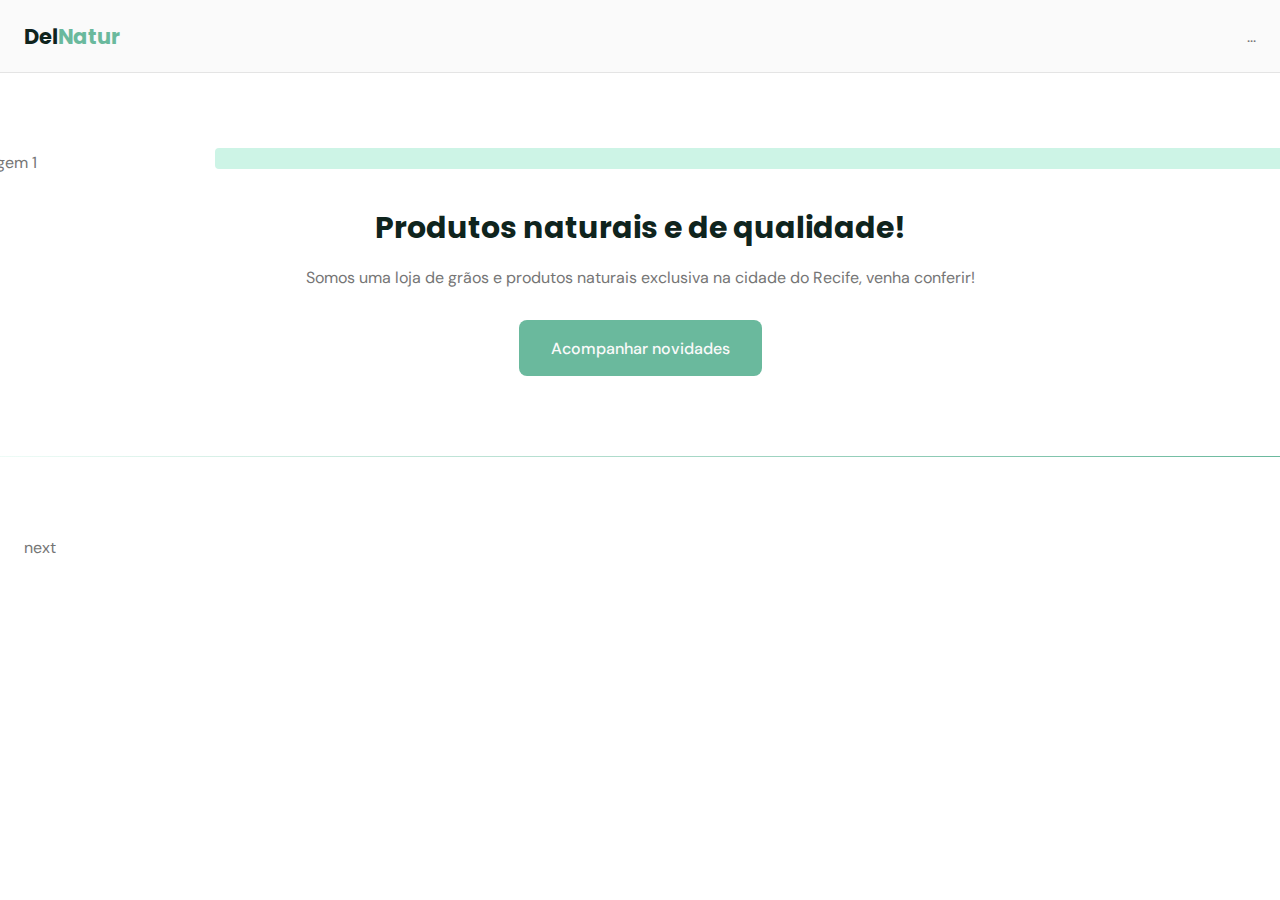
==== index.html @ 69152bc5 "Start" ====
<!DOCTYPE html>
<html lang="en">
  <head>
    <!-- CSS E FONTES -->
    <link rel="stylesheet" href="style.css" />
    <link rel="preconnect" href="https://fonts.googleapis.com" />
    <link rel="preconnect" href="https://fonts.gstatic.com" crossorigin />
    <link
      href="https://fonts.googleapis.com/css2?family=DM+Sans:wght@400;500;700&family=Poppins:wght@400;500;700&display=swap"
      rel="stylesheet"
    />
    <!-- PAGE INFO -->
    <meta charset="UTF-8" />
    <meta http-equiv="X-UA-Compatible" content="IE=edge" />
    <meta name="viewport" content="width=device-width, initial-scale=1.0" />
    <title>DelNatur</title>
  </head>
  <body>
    <header id="header">
      <nav class="container">
        <a class="logo" href="#">Del<span>Natur</span></a>
        <div class="menu">...</div>
      </nav>
    </header>
    <main>
      <section class="section" id="home">
        <div class="container grid">
          <div class="image">
            <img
              src="https://images.unsplash.com/photo-1580618672591-eb180b1a973f?ixlib=rb-1.2.1&ixid=MnwxMjA3fDB8MHxwaG90by1wYWdlfHx8fGVufDB8fHx8&auto=format&fit=crop&w=1169&q=80"
              alt="imagem 1"
            />
          </div>
          <div class="text">
            <h1>Produtos naturais e de qualidade!</h1>
            <p>
              Somos uma loja de grãos e produtos naturais exclusiva na cidade do
              Recife, venha conferir!
            </p>
            <a class="button" href="#">Acompanhar novidades</a>
          </div>
        </div>
      </section>
      <div class="divider-1"></div>
      <section class="section">
        <div class="container">next</div>
      </section>
    </main>
    <footer></footer>
  </body>
</html>
---- style.css ----
/* RESET */
* {
  margin: 0;
  padding: 0;
  box-sizing: border-box;
}
a {
  text-decoration: none;
}
img {
  width: 100%;
  height: auto;
}

/* VARIABLES */
/* root é o elemento pai */
:root {
  --header-height: 4.5rem;
  --hue: 159;
  /* HSL color mode */
  --base-color: hsl(var(--hue) 36% 57%);
  --base-color-second: hsl(var(--hue) 65% 88%);
  /* alt p quando passar o mouse em cima mudar de coloração */
  --base-color-alt: hsl(var(--hue) 57% 53%);
  --title-color: hsl(var(--hue) 41% 10%);
  --text-color: hsl(0 0% 46%);
  --text-color-light: hsl(0 0% 98%);
  --body-color: hsl(0 0% 98%);
}

/* BASE */
body {
  font: 400 1rem 'DM sans', sans-serif;
  background-color: (var(--body-color));
  color: var(--text-color);
  -webkit-font-smoothing: antialiased;
}
h1 {
  font: 700 1.875rem 'Poppins', sans-serif;
  color: var(--title-color);
  -webkit-font-smoothing: antialiased;
}
.button {
  background-color: var(--base-color);
  color: var(--text-color-light);
  height: 3.5rem;
  display: inline-flex;
  align-items: center;
  padding: 0 2rem;
  border-radius: 0.5rem;
  font: 500 1rem 'DM sans', sans-serif;
  transition: background 0.5s;
}
/* propriedade de passar o mouse */
.button:hover {
  background: var(--base-color-alt);
}
.divider-1 {
  height: 1px;
  background: linear-gradient(
    270deg,
    hsla(var(--hue), 36%, 57%, 1) 0%,
    hsla(var(--hue), 65%, 88%, 0.34) 100%
  );
}

/* LAYOUT */
.container {
  /* 1.5 rem se refere a 24px */
  margin-left: 1.5rem;
  margin-right: 1.5rem;
}
.section {
  padding: 5rem 0;
}
.grid {
  display: grid;
  gap: 2rem;
}
#header {
  border-bottom: 1px solid #e4e4e4;
  margin-bottom: 2rem;
  display: flex;
  width: 100%;
  position: fixed;
  z-index: 100;
  background-color: var(--body-color);
  top: 0;
  left: 0;
}
#header nav {
  height: var(--header-height);
  display: flex;
  width: 100%;
  align-items: center;
  justify-content: space-between;
}
.logo {
  font: 700 1.31rem 'Poppins', sans-serif;
  color: var(--title-color);
}
.logo span {
  color: var(--base-color);
}
main {
  /* mesma altura do nav para ficar identico o espaçamento inicial */
  margin-top: var(--header-height);
}

/* HOME */
#home {
  overflow: hidden;
}
#home .container {
  margin: 0;
}
#home .image {
  position: relative;
}
/* elemento fantasma */
#home .image::before {
  content: '';
  height: 100%;
  width: 100%;
  background: var(--base-color-second);
  position: absolute;
  top: -16.8%;
  left: 16.8%;
  /* varia de -1 a 1, para escondrr ou mostrar o elemento */
  z-index: 0;
}
#home .image img {
  position: relative;
  right: 2.93rem;
}
#home .image img,
#home .image::before {
  border-radius: 0.25rem;
}
#home .text {
  margin-left: 1.5rem;
  margin-right: 1.5rem;
  text-align: center;
}
#home .text p {
  margin-bottom: 2rem;
}
#home .text h1 {
  margin-bottom: 1rem;
}
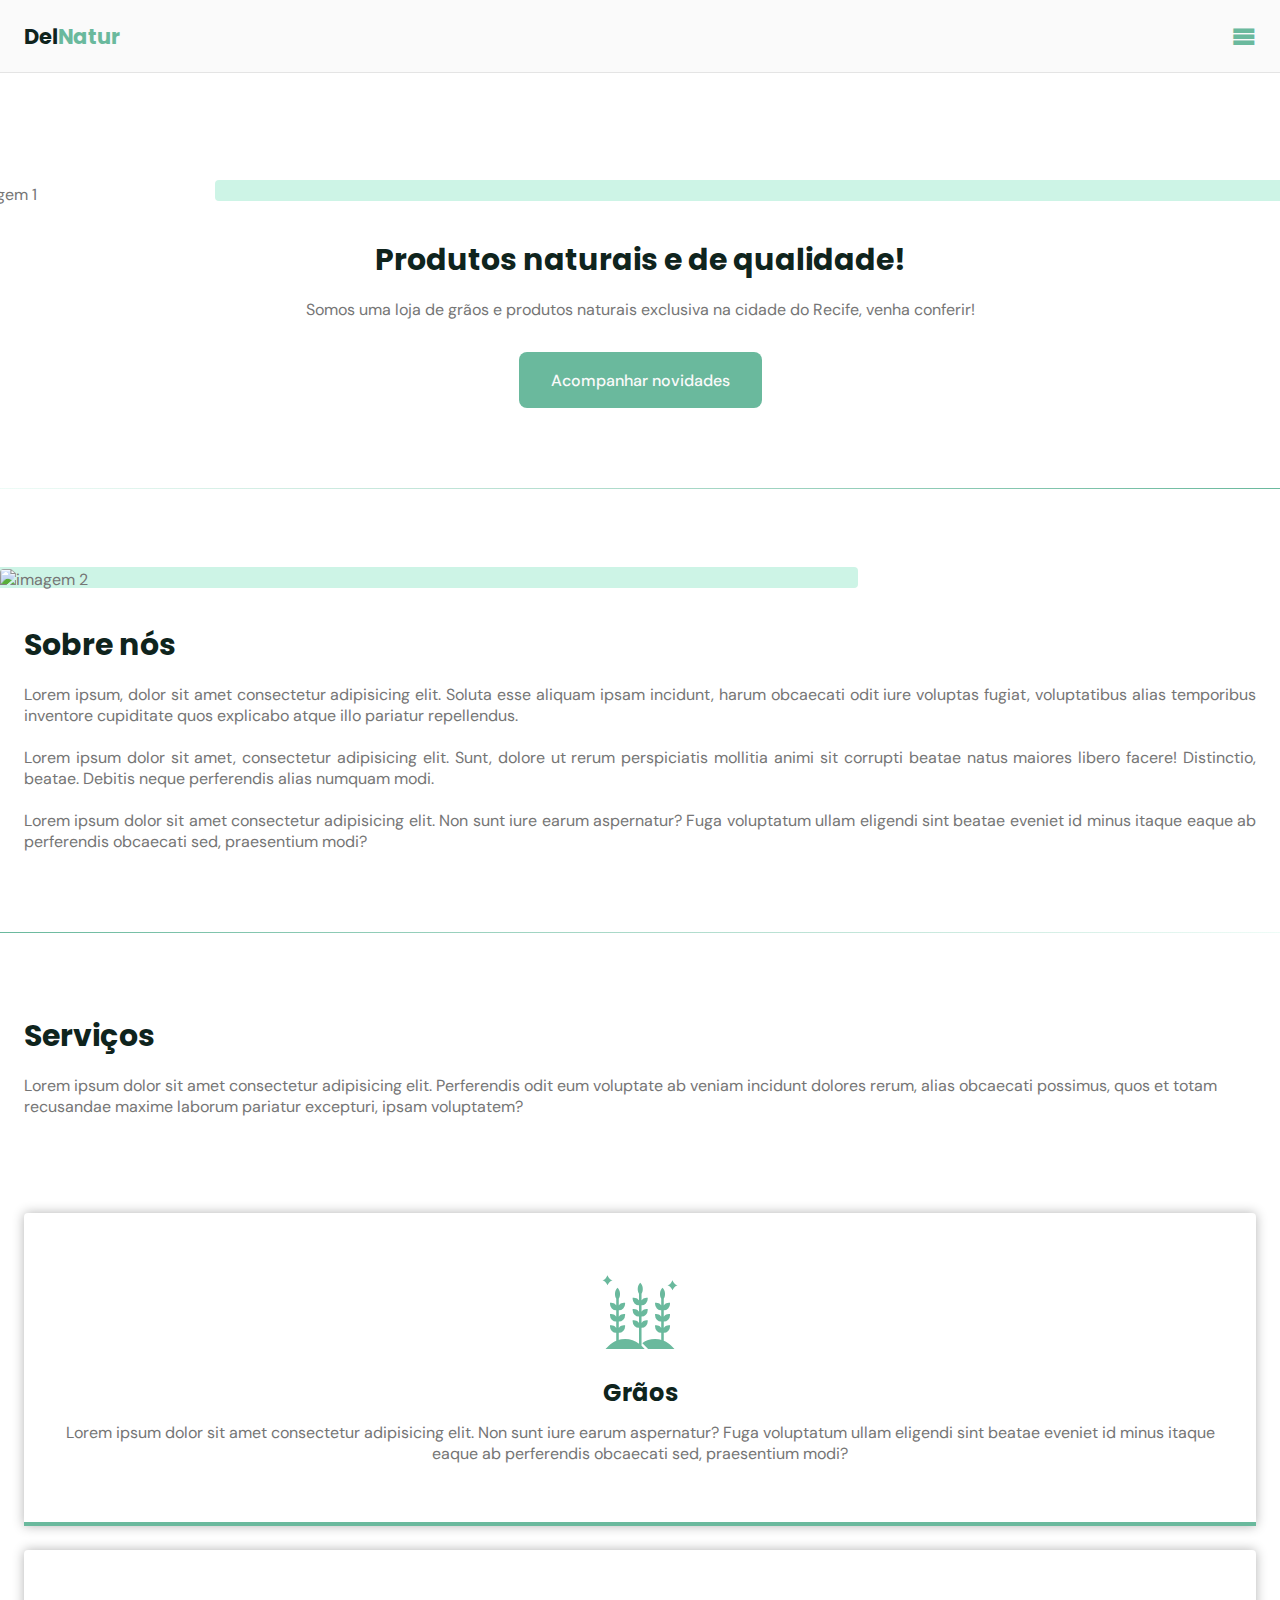
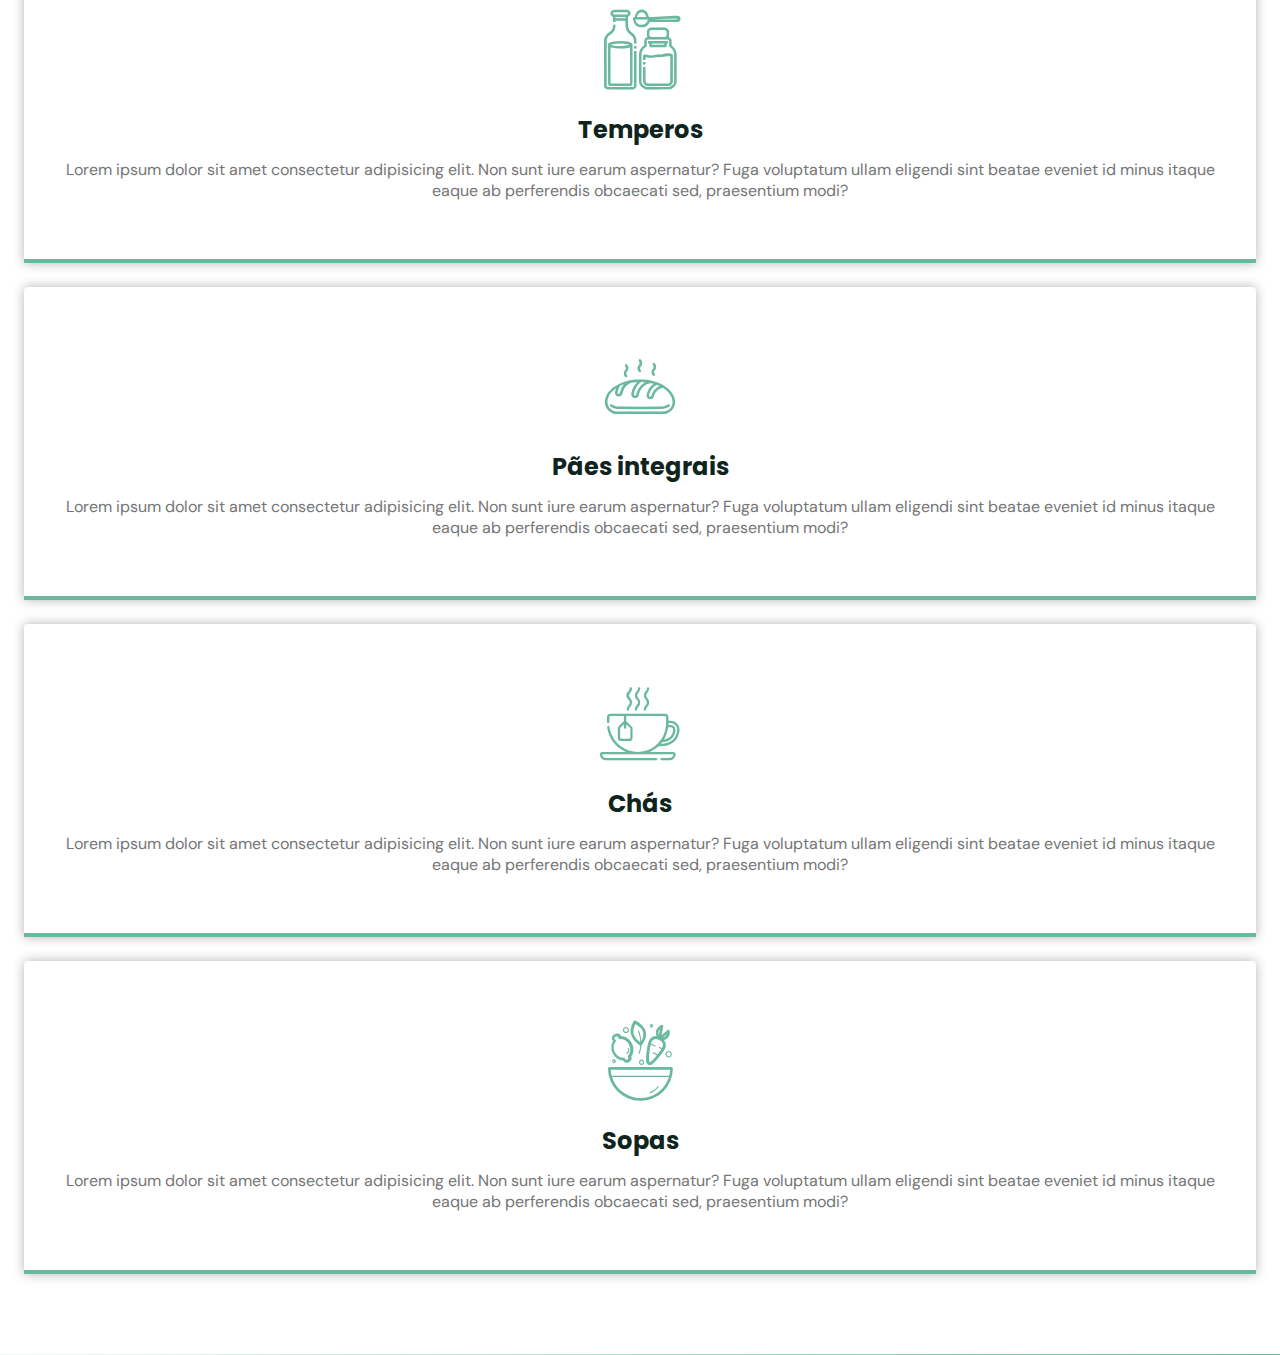
==== commit d37f1c68: "Definições do menu e design dos blocos" ====
--- a/index.html
+++ b/index.html
@@ -3,6 +3,9 @@
   <head>
     <!-- CSS E FONTES -->
     <link rel="stylesheet" href="style.css" />
+    <link rel="stylesheet" href="assets/fonts/style.css" />
+    <link rel="stylesheet" href="assets/icons/style.css" />
+
     <link rel="preconnect" href="https://fonts.googleapis.com" />
     <link rel="preconnect" href="https://fonts.gstatic.com" crossorigin />
     <link
@@ -19,7 +22,17 @@
     <header id="header">
       <nav class="container">
         <a class="logo" href="#">Del<span>Natur</span></a>
-        <div class="menu">...</div>
+        <div class="menu">
+          <ul class="grid">
+            <li><a class="title" href="#home">Início</a></li>
+            <li><a class="title" href="#about">Sobre</a></li>
+            <li><a class="title" href="#services">Serviços</a></li>
+            <li><a class="title" href="#testimonials">Depoimentos</a></li>
+            <li><a class="title" href="#contact">Contato</a></li>
+          </ul>
+        </div>
+        <div class="toggle icon-menu"></div>
+        <div class="toggle icon-close"></div>
       </nav>
     </header>
     <main>
@@ -27,12 +40,12 @@
         <div class="container grid">
           <div class="image">
             <img
-              src="https://images.unsplash.com/photo-1580618672591-eb180b1a973f?ixlib=rb-1.2.1&ixid=MnwxMjA3fDB8MHxwaG90by1wYWdlfHx8fGVufDB8fHx8&auto=format&fit=crop&w=1169&q=80"
+              src="https://images.unsplash.com/photo-1574586595103-6775e147e412?ixlib=rb-1.2.1&ixid=MnwxMjA3fDB8MHxwaG90by1wYWdlfHx8fGVufDB8fHx8&auto=format&fit=crop&w=1025&q=80"
               alt="imagem 1"
             />
           </div>
           <div class="text">
-            <h1>Produtos naturais e de qualidade!</h1>
+            <h2 class="title">Produtos naturais e de qualidade!</h2>
             <p>
               Somos uma loja de grãos e produtos naturais exclusiva na cidade do
               Recife, venha conferir!
@@ -42,10 +55,106 @@
         </div>
       </section>
       <div class="divider-1"></div>
-      <section class="section">
-        <div class="container">next</div>
+      <section class="section" id="about">
+        <div class="container grid">
+          <div class="image">
+            <img
+              src="https://images.unsplash.com/photo-1495474472287-4d71bcdd2085?ixlib=rb-1.2.1&ixid=MnwxMjA3fDB8MHxwaG90by1wYWdlfHx8fGVufDB8fHx8&auto=format&fit=crop&w=1170&q=80"
+              alt="imagem 2"
+            />
+          </div>
+          <div class="text">
+            <h2 class="title">Sobre nós</h2>
+            <p>
+              Lorem ipsum, dolor sit amet consectetur adipisicing elit. Soluta
+              esse aliquam ipsam incidunt, harum obcaecati odit iure voluptas
+              fugiat, voluptatibus alias temporibus inventore cupiditate quos
+              explicabo atque illo pariatur repellendus.
+            </p>
+            <br />
+            <p>
+              Lorem ipsum dolor sit amet, consectetur adipisicing elit. Sunt,
+              dolore ut rerum perspiciatis mollitia animi sit corrupti beatae
+              natus maiores libero facere! Distinctio, beatae. Debitis neque
+              perferendis alias numquam modi.
+            </p>
+            <br />
+            <p>
+              Lorem ipsum dolor sit amet consectetur adipisicing elit. Non sunt
+              iure earum aspernatur? Fuga voluptatum ullam eligendi sint beatae
+              eveniet id minus itaque eaque ab perferendis obcaecati sed,
+              praesentium modi?
+            </p>
+          </div>
+        </div>
       </section>
+      <div class="divider-2"></div>
+      <section class="section" id="services">
+        <div class="container grid">
+          <header>
+            <h2 class="title">Serviços</h2>
+            Lorem ipsum dolor sit amet consectetur adipisicing elit. Perferendis
+            odit eum voluptate ab veniam incidunt dolores rerum, alias obcaecati
+            possimus, quos et totam recusandae maxime laborum pariatur
+            excepturi, ipsam voluptatem?
+          </header>
+          <div class="cards grid">
+            <div class="card">
+              <i class="icon-trigo"></i>
+              <h3 class="title">Grãos</h3>
+              <p>
+                Lorem ipsum dolor sit amet consectetur adipisicing elit. Non
+                sunt iure earum aspernatur? Fuga voluptatum ullam eligendi sint
+                beatae eveniet id minus itaque eaque ab perferendis obcaecati
+                sed, praesentium modi?
+              </p>
+            </div>
+            <div class="card">
+              <i class="icon-tumpero"></i>
+              <h3 class="title">Temperos</h3>
+              <p>
+                Lorem ipsum dolor sit amet consectetur adipisicing elit. Non
+                sunt iure earum aspernatur? Fuga voluptatum ullam eligendi sint
+                beatae eveniet id minus itaque eaque ab perferendis obcaecati
+                sed, praesentium modi?
+              </p>
+            </div>
+            <div class="card">
+              <i class="icon-pao"></i>
+              <h3 class="title">Pães integrais</h3>
+              <p>
+                Lorem ipsum dolor sit amet consectetur adipisicing elit. Non
+                sunt iure earum aspernatur? Fuga voluptatum ullam eligendi sint
+                beatae eveniet id minus itaque eaque ab perferendis obcaecati
+                sed, praesentium modi?
+              </p>
+            </div>
+            <div class="card">
+              <i class="icon-cha"></i>
+              <h3 class="title">Chás</h3>
+              <p>
+                Lorem ipsum dolor sit amet consectetur adipisicing elit. Non
+                sunt iure earum aspernatur? Fuga voluptatum ullam eligendi sint
+                beatae eveniet id minus itaque eaque ab perferendis obcaecati
+                sed, praesentium modi?
+              </p>
+            </div>
+            <div class="card">
+              <i class="icon-sopa"></i>
+              <h3 class="title">Sopas</h3>
+              <p>
+                Lorem ipsum dolor sit amet consectetur adipisicing elit. Non
+                sunt iure earum aspernatur? Fuga voluptatum ullam eligendi sint
+                beatae eveniet id minus itaque eaque ab perferendis obcaecati
+                sed, praesentium modi?
+              </p>
+            </div>
+          </div>
+        </div>
+      </section>
+      <div class="divider-1"></div>
     </main>
     <footer></footer>
+    <script src="main.js"></script>
   </body>
 </html>
--- a/style.css
+++ b/style.css
@@ -3,6 +3,9 @@
   margin: 0;
   padding: 0;
   box-sizing: border-box;
+}
+ul {
+  list-style: none;
 }
 a {
   text-decoration: none;
@@ -29,13 +32,16 @@
 }
 
 /* BASE */
+html {
+  scroll-behavior: smooth;
+}
 body {
   font: 400 1rem 'DM sans', sans-serif;
   background-color: (var(--body-color));
   color: var(--text-color);
   -webkit-font-smoothing: antialiased;
 }
-h1 {
+.title {
   font: 700 1.875rem 'Poppins', sans-serif;
   color: var(--title-color);
   -webkit-font-smoothing: antialiased;
@@ -59,8 +65,16 @@
   height: 1px;
   background: linear-gradient(
     270deg,
-    hsla(var(--hue), 36%, 57%, 1) 0%,
-    hsla(var(--hue), 65%, 88%, 0.34) 100%
+    hsla(var(--hue), 36%, 57%, 1),
+    hsla(var(--hue), 65%, 88%, 0.34)
+  );
+}
+.divider-2 {
+  height: 1px;
+  background: linear-gradient(
+    270deg,
+    hsla(var(--hue), 65%, 88%, 0.34),
+    hsla(var(--hue), 36%, 57%, 1)
   );
 }
 
@@ -73,6 +87,15 @@
 .section {
   padding: 5rem 0;
 }
+.section .title {
+  margin-bottom: 1rem;
+}
+.section header {
+  margin-bottom: 4rem;
+}
+.section header strong {
+  color: var(--base-color);
+}
 .grid {
   display: grid;
   gap: 2rem;
@@ -88,23 +111,115 @@
   top: 0;
   left: 0;
 }
-#header nav {
+#header.scroll {
+  /* ordem das sombras: horizontal vertical desfoque e distancia  */
+  box-shadow: 0 0 12px rgba(0, 0, 0, 0.3);
+}
+#header.scroll .logo span {
+  color: var(--base-color-alt);
+}
+main {
+  /* mesma altura do nav para ficar identico o espaçamento inicial */
+  margin-top: calc(var(--header-height) + 2rem);
+}
+
+/* NAVIGATION */
+nav {
   height: var(--header-height);
   display: flex;
   width: 100%;
   align-items: center;
   justify-content: space-between;
 }
+nav ul li {
+  text-align: center;
+}
+/* passar o mouse em cima dos itens do menu */
+nav ul li a:hover {
+  color: var(--base-color);
+}
+/* após o conteudo do A mas só enquanto o mouse estiver em cima */
+/* isso referente a linha abaixo dos itens do menu */
+nav ul li a::after {
+  /* todo pseudoelemento, q é o caso, precisa ter um content mesmo q vazio */
+  content: '';
+  width: 0%;
+  height: 2px;
+  background: var(--base-color);
+  position: absolute;
+  left: 0;
+  bottom: -1.5rem;
+  transition: 0.5s;
+}
+/* isso faz a largura dele crescer ao passar o mouse em cima*/
+nav ul li a:hover::after {
+  width: 100%;
+}
+nav ul li a {
+  transition: color 0.5s;
+  position: relative;
+}
+nav .menu {
+  opacity: 0;
+  visibility: hidden;
+  /* para fazer o icone vir de cima, transição de click */
+  top: -20rem;
+  transition: 0.2s;
+}
+nav .menu ul {
+  /* faz parar de piscar quando o menu aparece, mas faz os itens sumirem */
+  display: none;
+}
+/* faz os itens reaparecerem */
+nav.show .menu ul {
+  display: grid;
+}
+/* nav recebendo a classe show //mobile */
+nav.show .menu {
+  opacity: 1;
+  visibility: visible;
+  background: var(--body-color);
+  /* aqui pega cem pedaços da altura */
+  height: 100vh;
+  /* aqui pega cem pedaços da largura */
+  width: 100vw;
+  position: fixed;
+  top: 0;
+  left: 0;
+  display: grid;
+  place-content: center;
+}
+
+nav.show ul.grid {
+  gap: 4rem;
+}
+/* toggle menu, interrupitor*/
+.toggle {
+  color: var(--base-color);
+  font-size: 1.5rem;
+  cursor: pointer;
+}
+nav .icon-close {
+  visibility: hidden;
+  opacity: 0;
+  position: absolute;
+  right: 1.5rem;
+  top: -1.5rem;
+  transition: 0.2s;
+}
+nav.show div.icon-close {
+  visibility: visible;
+  opacity: 1;
+  top: 1.5rem;
+}
+
+/* LOGO */
 .logo {
   font: 700 1.31rem 'Poppins', sans-serif;
   color: var(--title-color);
 }
 .logo span {
   color: var(--base-color);
-}
-main {
-  /* mesma altura do nav para ficar identico o espaçamento inicial */
-  margin-top: var(--header-height);
 }
 
 /* HOME */
@@ -148,3 +263,60 @@
 #home .text h1 {
   margin-bottom: 1rem;
 }
+
+/* ABOUT */
+#about {
+  background: white;
+}
+#about .container {
+  margin: 0;
+}
+#about .image {
+  position: relative;
+}
+/* elemento fantasma */
+#about .image::before {
+  content: '';
+  height: 100%;
+  width: 100%;
+  background: var(--base-color-second);
+  position: absolute;
+  top: -8.3%;
+  left: -33%;
+  /* varia de -1 a 1, para escondrr ou mostrar o elemento */
+  z-index: 0;
+}
+#about .image img {
+  position: relative;
+}
+#about .image img,
+#about .image::before {
+  border-radius: 0.25rem;
+}
+#about .text {
+  margin-left: 1.5rem;
+  margin-right: 1.5rem;
+  text-align: justify;
+}
+
+/* SERVICES */
+.cards.grid {
+  gap: 1.5rem;
+}
+.card {
+  padding: 3.625rem 2rem;
+  box-shadow: 0px 0px 12px rgba(0, 0, 0, 0.3);
+  border-bottom: 0.25rem solid var(--base-color);
+  border-radius: 0.25rem 0.25rem 0 0;
+  text-align: center;
+}
+.card i {
+  display: block;
+  margin-bottom: 1.5rem;
+  font-size: 5rem;
+  color: var(--base-color);
+}
+.card .title {
+  font-size: 1.5rem;
+  margin-bottom: 0.75rem;
+}
--- a/assets/fonts/style.css
+++ b/assets/fonts/style.css
@@ -0,0 +1,60 @@
+@font-face {
+  font-family: 'icomoon';
+  src:  url('fonts/icomoon.eot?f4ofkj');
+  src:  url('fonts/icomoon.eot?f4ofkj#iefix') format('embedded-opentype'),
+    url('fonts/icomoon.ttf?f4ofkj') format('truetype'),
+    url('fonts/icomoon.woff?f4ofkj') format('woff'),
+    url('fonts/icomoon.svg?f4ofkj#icomoon') format('svg');
+  font-weight: normal;
+  font-style: normal;
+  font-display: block;
+}
+
+[class^="icon-"], [class*=" icon-"] {
+  /* use !important to prevent issues with browser extensions that change fonts */
+  font-family: 'icomoon' !important;
+  speak: never;
+  font-style: normal;
+  font-weight: normal;
+  font-variant: normal;
+  text-transform: none;
+  line-height: 1;
+
+  /* Better Font Rendering =========== */
+  -webkit-font-smoothing: antialiased;
+  -moz-osx-font-smoothing: grayscale;
+}
+
+.icon-tree:before {
+  content: "\e900";
+}
+.icon-images:before {
+  content: "\e90e";
+}
+.icon-phone:before {
+  content: "\e942";
+}
+.icon-envelop:before {
+  content: "\e945";
+}
+.icon-location:before {
+  content: "\e947";
+}
+.icon-location2:before {
+  content: "\e948";
+}
+.icon-leaf:before {
+  content: "\e9a4";
+}
+.icon-menu:before {
+  content: "\e9bd";
+}
+.icon-close:before {
+  content: "\ea0f";
+}
+.icon-instagram:before {
+  content: "\ea92";
+}
+.icon-whatsapp:before {
+  content: "\ea93";
+}
--- a/assets/icons/style.css
+++ b/assets/icons/style.css
@@ -0,0 +1,42 @@
+@font-face {
+  font-family: 'icomoon';
+  src:  url('fonts/icomoon.eot?wocmet');
+  src:  url('fonts/icomoon.eot?wocmet#iefix') format('embedded-opentype'),
+    url('fonts/icomoon.ttf?wocmet') format('truetype'),
+    url('fonts/icomoon.woff?wocmet') format('woff'),
+    url('fonts/icomoon.svg?wocmet#icomoon') format('svg');
+  font-weight: normal;
+  font-style: normal;
+  font-display: block;
+}
+
+[class^="icon-"], [class*=" icon-"] {
+  /* use !important to prevent issues with browser extensions that change fonts */
+  font-family: 'icomoon' !important;
+  speak: never;
+  font-style: normal;
+  font-weight: normal;
+  font-variant: normal;
+  text-transform: none;
+  line-height: 1;
+
+  /* Better Font Rendering =========== */
+  -webkit-font-smoothing: antialiased;
+  -moz-osx-font-smoothing: grayscale;
+}
+
+.icon-cha:before {
+  content: "\e900";
+}
+.icon-pao:before {
+  content: "\e90d";
+}
+.icon-sopa:before {
+  content: "\e902";
+}
+.icon-trigo:before {
+  content: "\e903";
+}
+.icon-tumpero:before {
+  content: "\e904";
+}
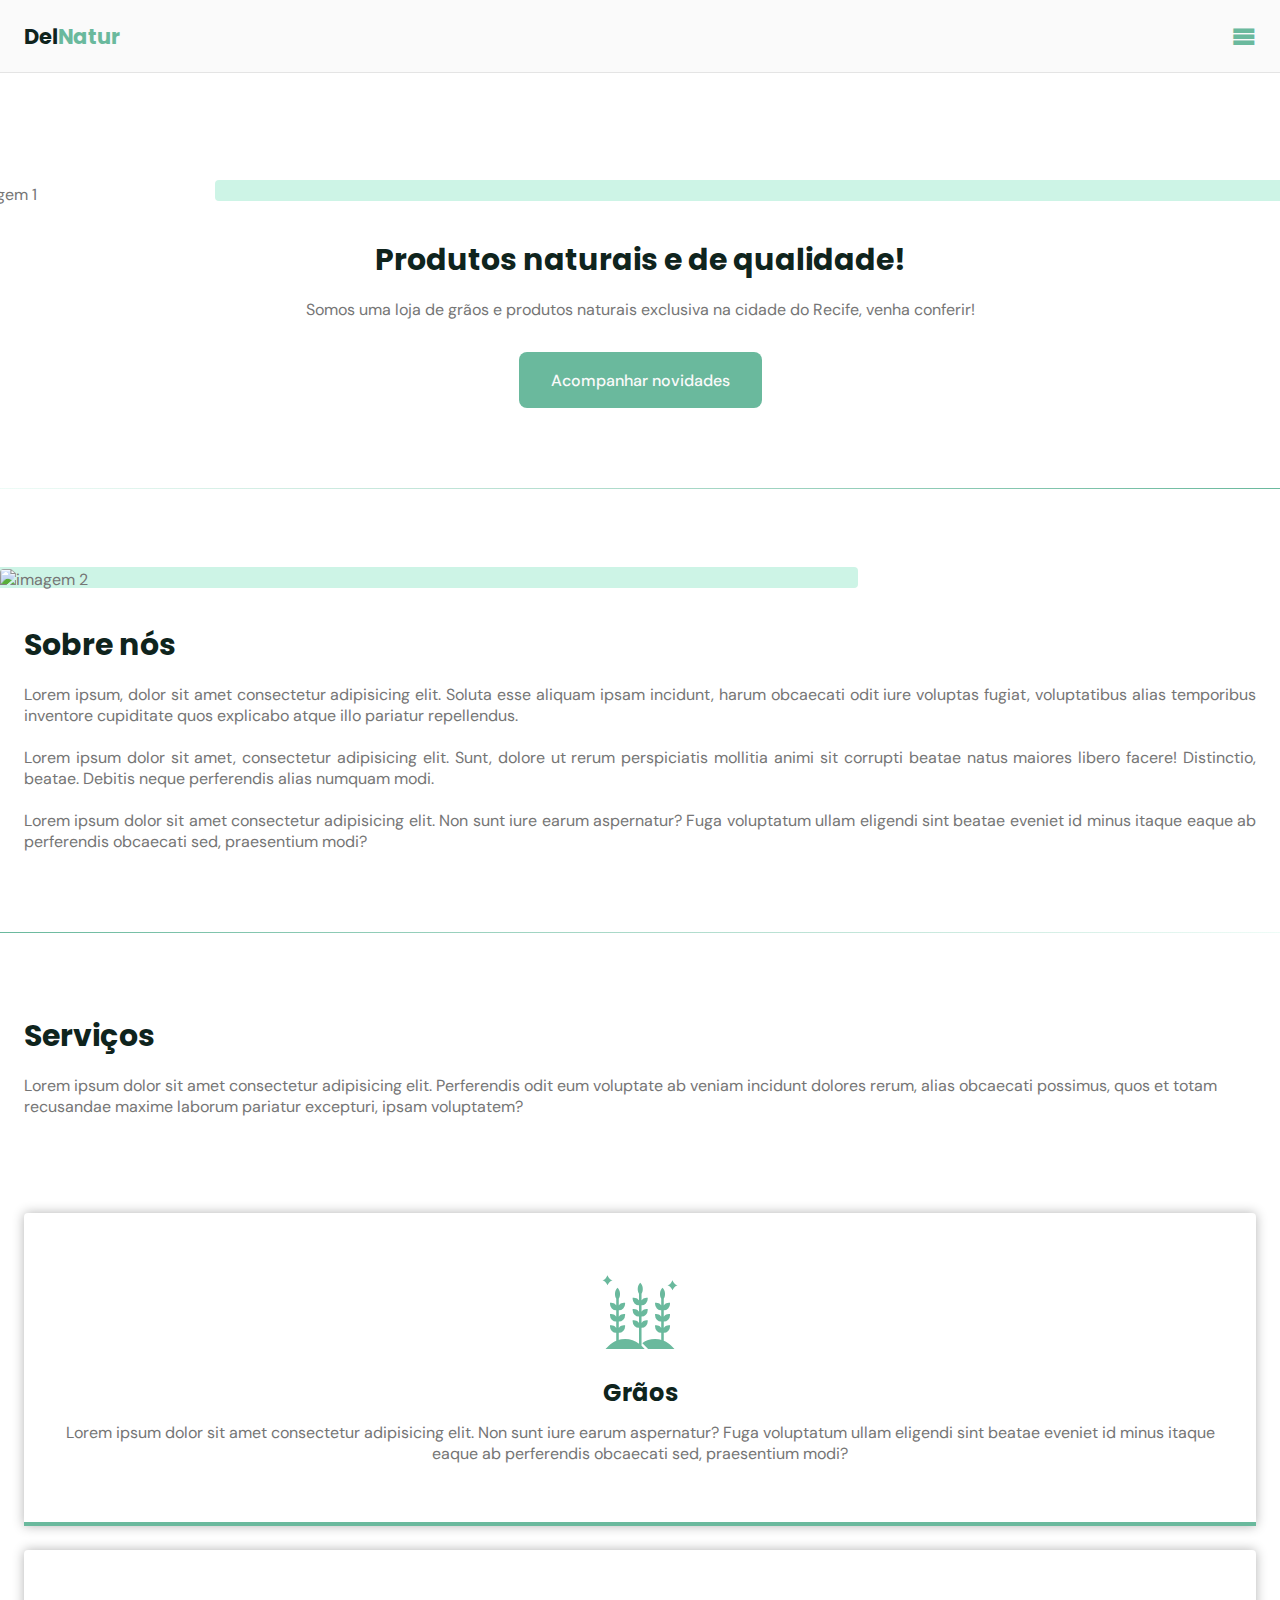
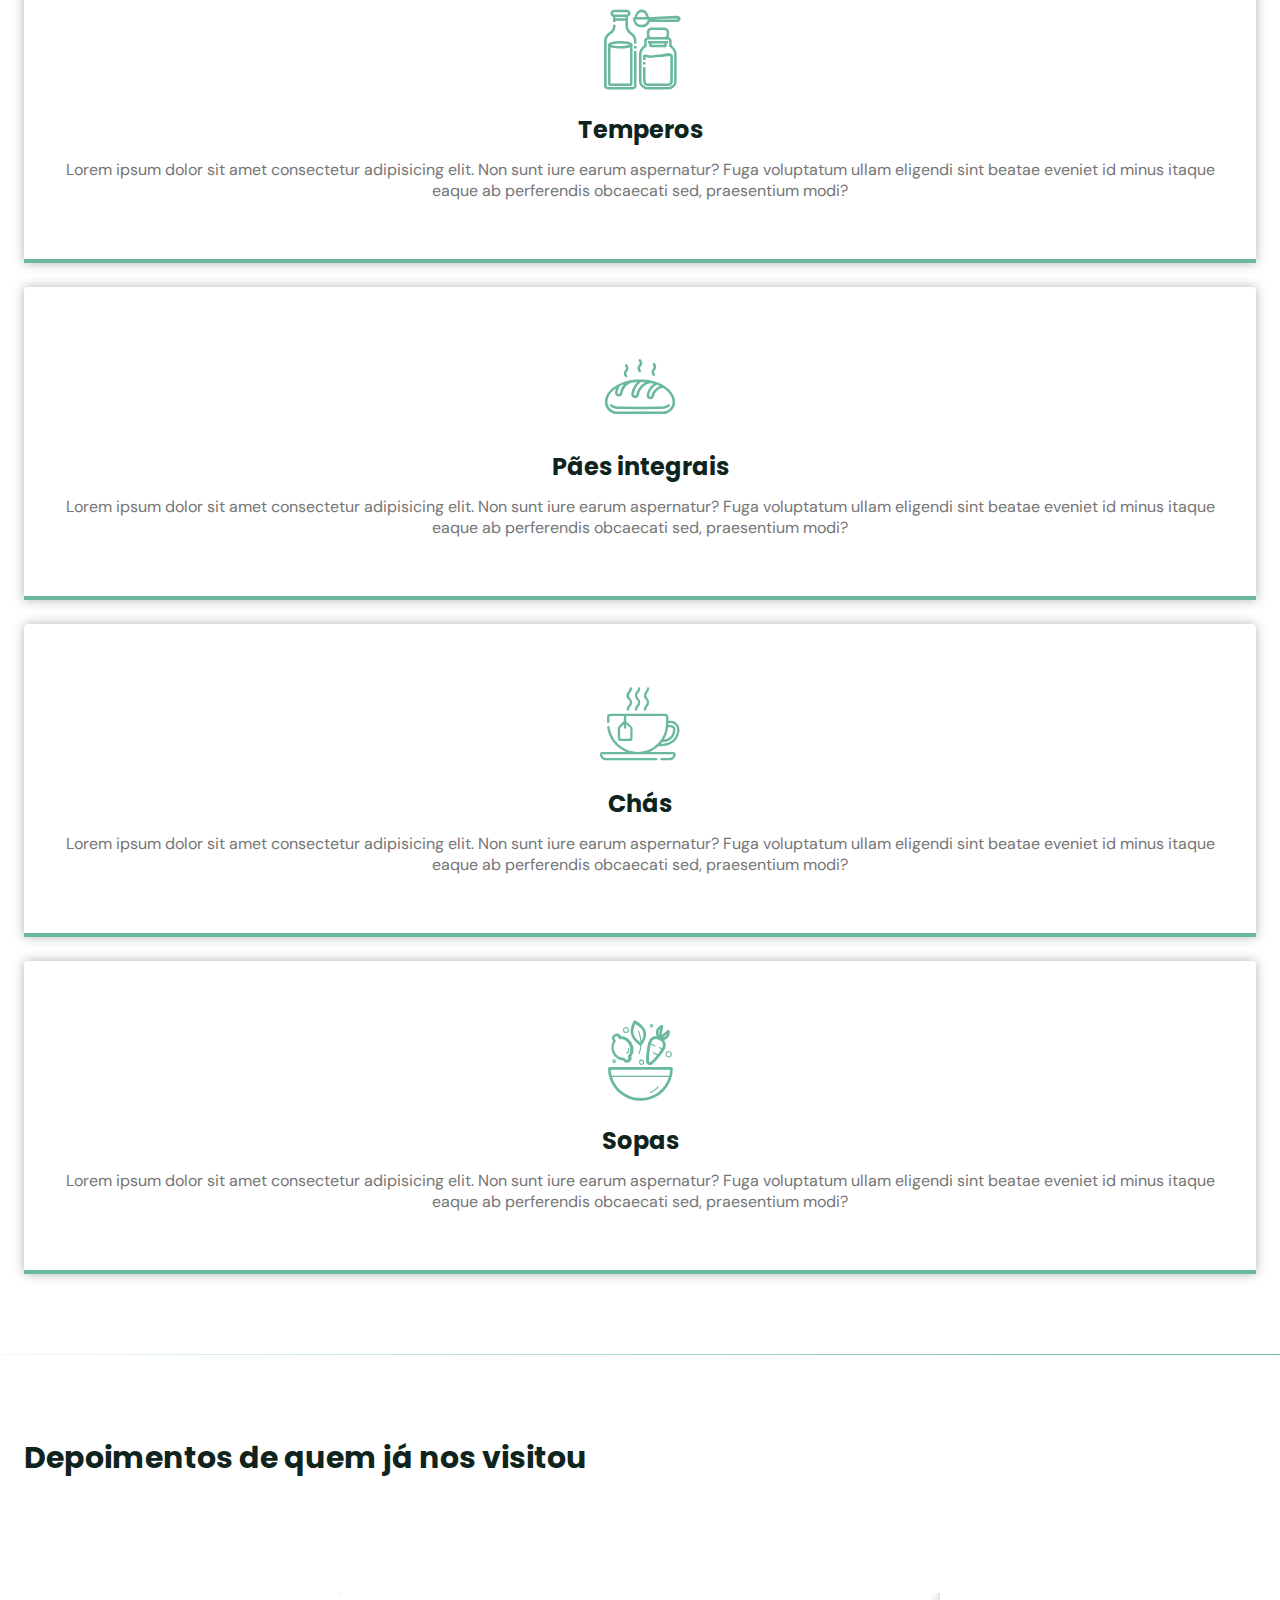
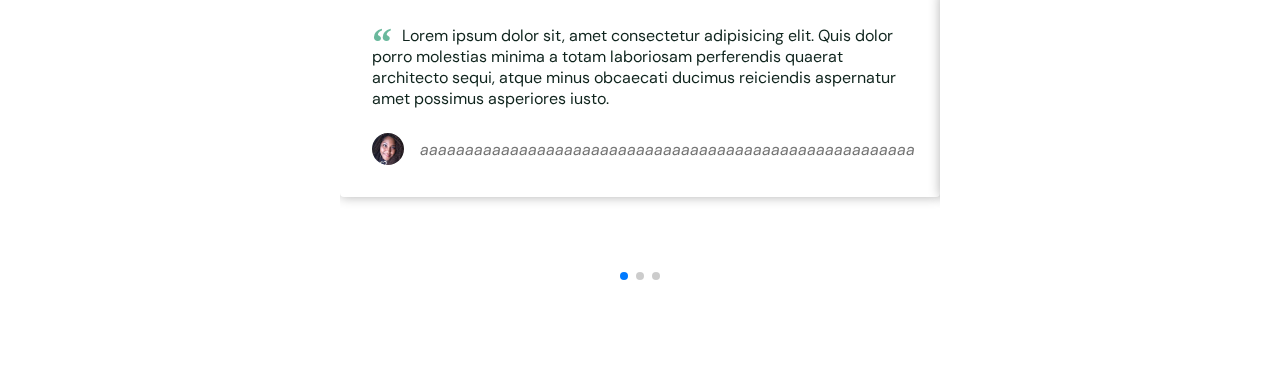
==== commit de128184: "desenvolvimento dos depoimentos" ====
--- a/index.html
+++ b/index.html
@@ -1,6 +1,12 @@
 <!DOCTYPE html>
 <html lang="en">
   <head>
+    <!-- swiper -->
+    <link
+      rel="stylesheet"
+      href="https://unpkg.com/swiper/swiper-bundle.min.css"
+    />
+
     <!-- CSS E FONTES -->
     <link rel="stylesheet" href="style.css" />
     <link rel="stylesheet" href="assets/fonts/style.css" />
@@ -153,8 +159,71 @@
         </div>
       </section>
       <div class="divider-1"></div>
+      <section class="section" id="testimonials">
+        <div class="container grid">
+          <header>
+            <h2 class="title">Depoimentos de quem já nos visitou</h2>
+          </header>
+          <div class="testimonials swiper">
+            <div class="swiper-wrapper">
+              <div class="testimonial swiper-slide">
+                <blockquote>
+                  <p>
+                    <span>&ldquo;</span>
+                    Lorem ipsum dolor sit, amet consectetur adipisicing elit.
+                    Quis dolor porro molestias minima a totam laboriosam
+                    perferendis quaerat architecto sequi, atque minus obcaecati
+                    ducimus reiciendis aspernatur amet possimus asperiores
+                    iusto.
+                  </p>
+                  <cite>
+                    <img src="assets/img/tony.jpg" alt="" />
+                    aaaaaaaaaaaaaaaaaaaaaaaaaaaaaaaaaaaaaaaaaaaaaaaaaaaaaaa
+                  </cite>
+                </blockquote>
+              </div>
+              <div class="testimonial swiper-slide">
+                <blockquote>
+                  <p>
+                    <span>&ldquo;</span>
+                    Lorem ipsum dolor sit, amet consectetur adipisicing elit.
+                    Quis dolor porro molestias minima a totam laboriosam
+                    perferendis quaerat architecto sequi, atque minus obcaecati
+                    ducimus reiciendis aspernatur amet possimus asperiores
+                    iusto.
+                  </p>
+                  <cite>
+                    <img src="assets/img/bianca.jpg" alt="" />
+                    Tony bbbbbbbbbbbbbbbb
+                  </cite>
+                </blockquote>
+              </div>
+              <div class="testimonial swiper-slide">
+                <blockquote>
+                  <p>
+                    <span>&ldquo;</span>
+                    Lorem ipsum dolor sit, amet consectetur adipisicing elit.
+                    Quis dolor porro molestias minima a totam laboriosam
+                    perferendis quaerat architecto sequi, atque minus obcaecati
+                    ducimus reiciendis aspernatur amet possimus asperiores
+                    iusto.
+                  </p>
+                  <cite>
+                    <img src="assets/img/cristina.jpg" alt="" />
+                    Tony
+                    ccccccccccccccccccccccccccccccccccccccccccccccccccccccccccccccccccc
+                  </cite>
+                </blockquote>
+              </div>
+            </div>
+            <!-- If we need pagination -->
+            <div class="swiper-pagination"></div>
+          </div>
+        </div>
+      </section>
     </main>
     <footer></footer>
+    <script src="https://unpkg.com/swiper/swiper-bundle.min.js"></script>
     <script src="main.js"></script>
   </body>
 </html>
--- a/style.css
+++ b/style.css
@@ -320,3 +320,47 @@
   font-size: 1.5rem;
   margin-bottom: 0.75rem;
 }
+
+/* TESTIMONIALS */
+#testimonials {
+  background: white;
+}
+#testimonials blockquote {
+  padding: 2rem;
+  box-shadow: 0 0 12px rgba(0, 0, 0, 0.3);
+  border-radius: 0.25rem;
+}
+#testimonials blockquote p {
+  /* por ser relativo ele segura o absoluto que está no span, ao invés do span ficar absoluto a pagina toda*/
+  position: relative;
+  /* espaço do parágrafo */
+  text-indent: 1.875rem;
+  margin-bottom: 1.5rem;
+  color: var(--title-color);
+}
+#testimonials blockquote p span {
+  font: 700 2.5rem serif;
+  color: var(--base-color);
+  position: absolute;
+  top: -0.375rem;
+  left: -1.875rem;
+}
+/* alinhar a imagem e o nome da pessoa*/
+#testimonials cite {
+  display: flex;
+  align-items: center;
+  font-style: italic;
+}
+#testimonials cite img {
+  width: 2rem;
+  height: 2rem;
+  /* pega a imagem e encaixa cobrindo todo o espaço que estiver disposto a ela*/
+  object-fit: cover;
+  /* clip-path é uma propriedade que cria uma mascara */
+  clip-path: circle();
+  margin-right: 1rem;
+}
+.swiper {
+  width: 600px;
+  height: 300px;
+}
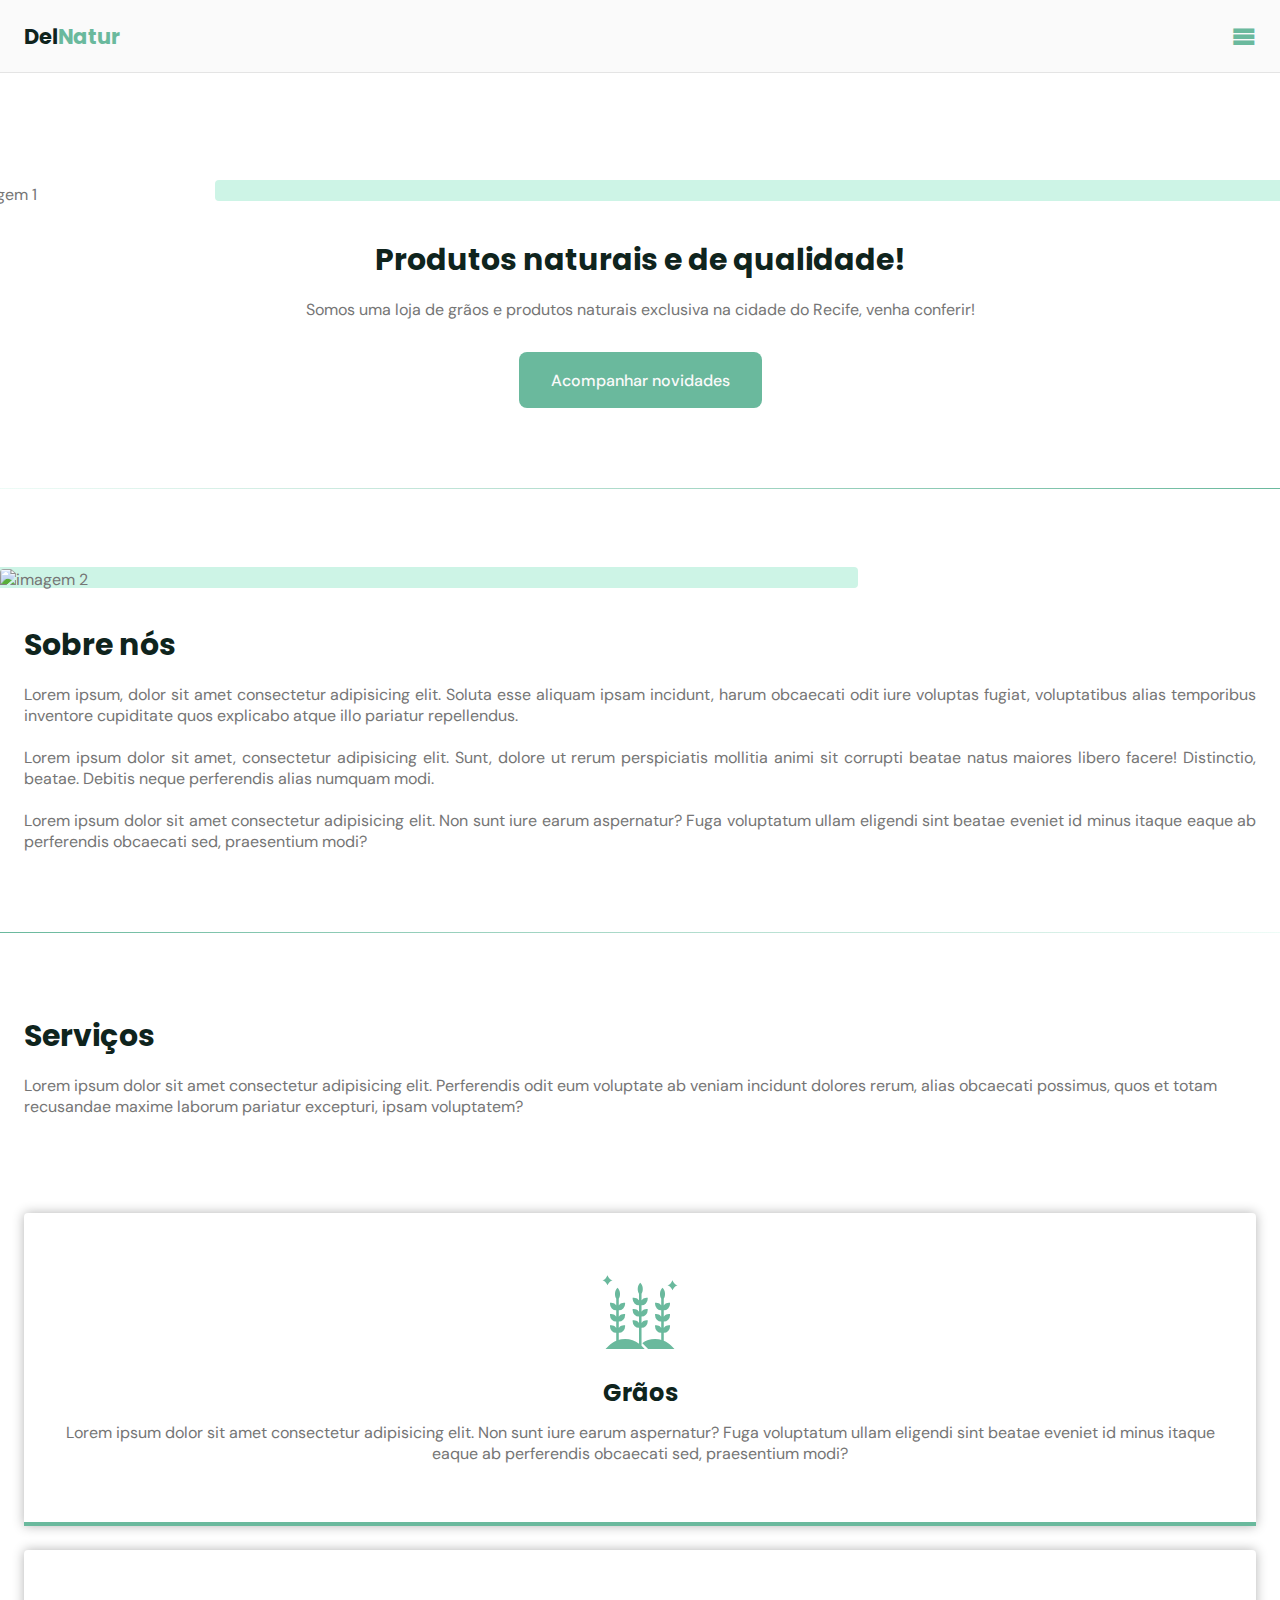
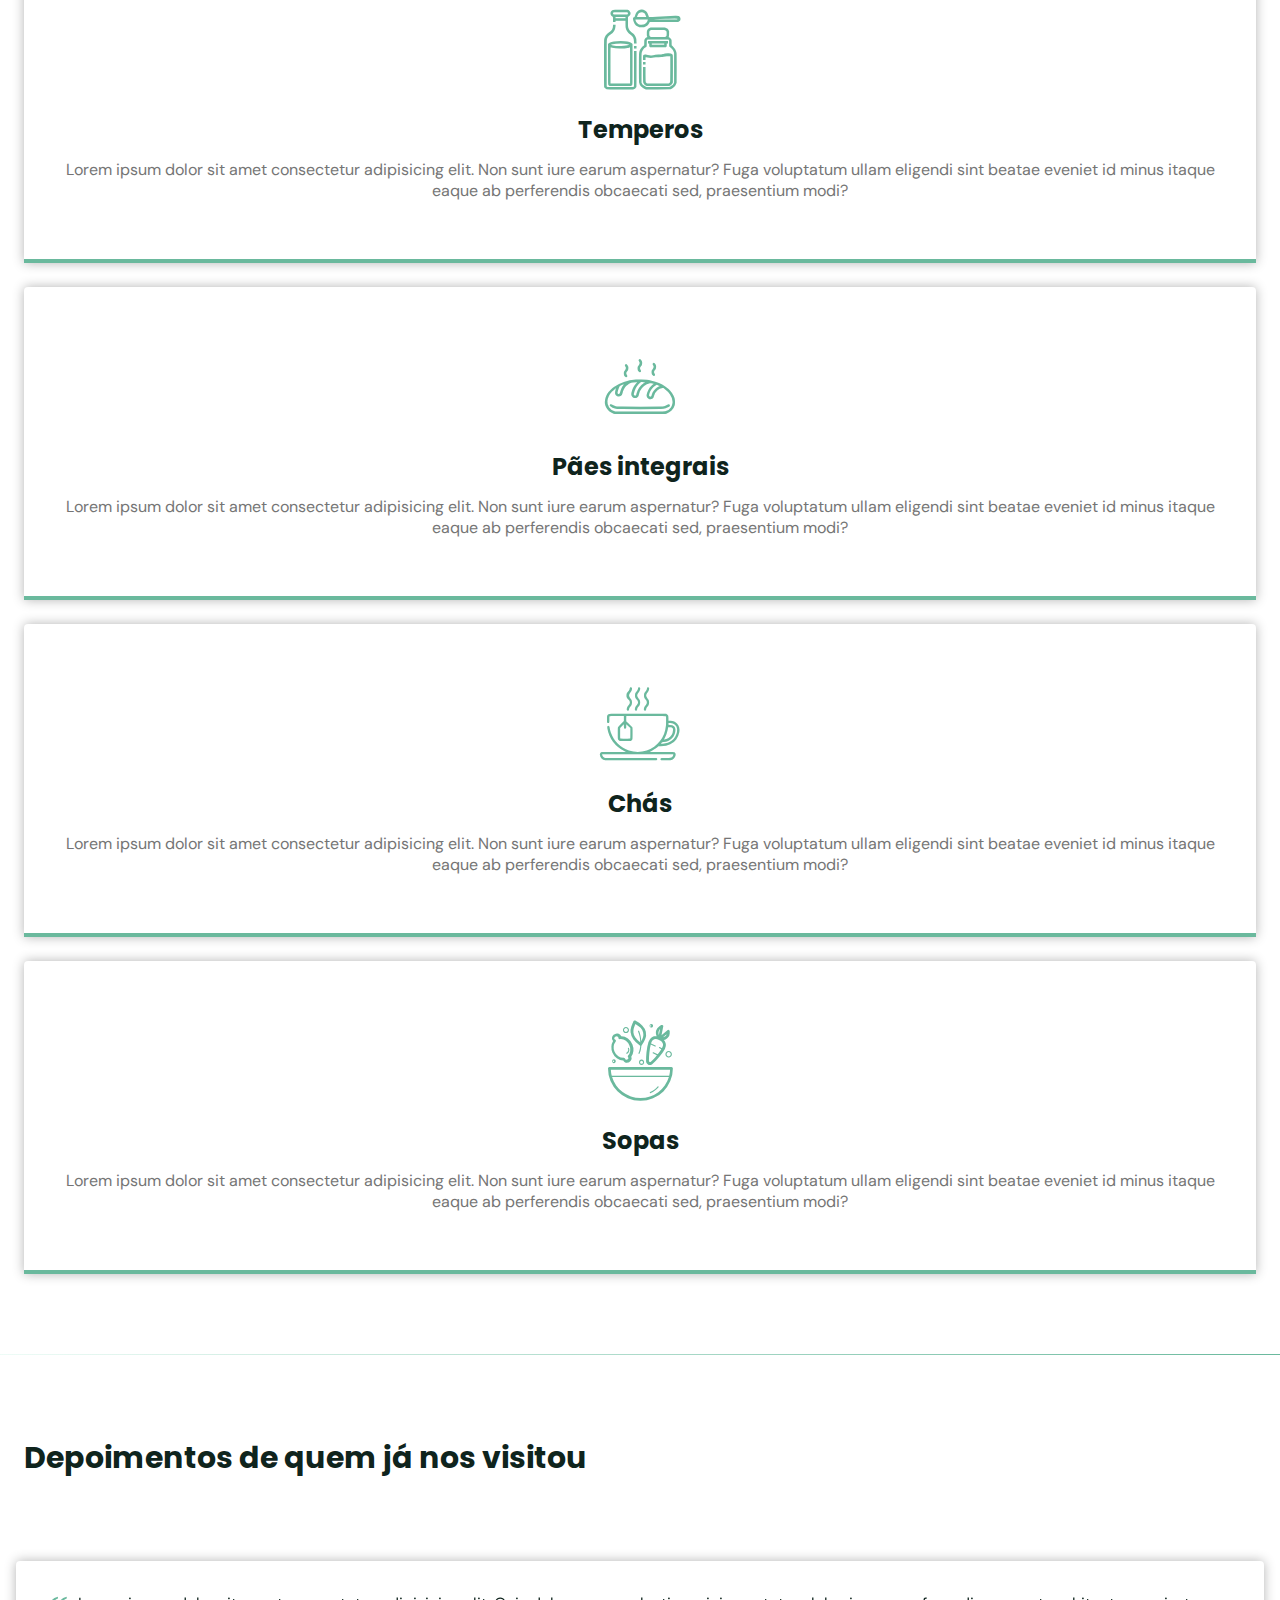
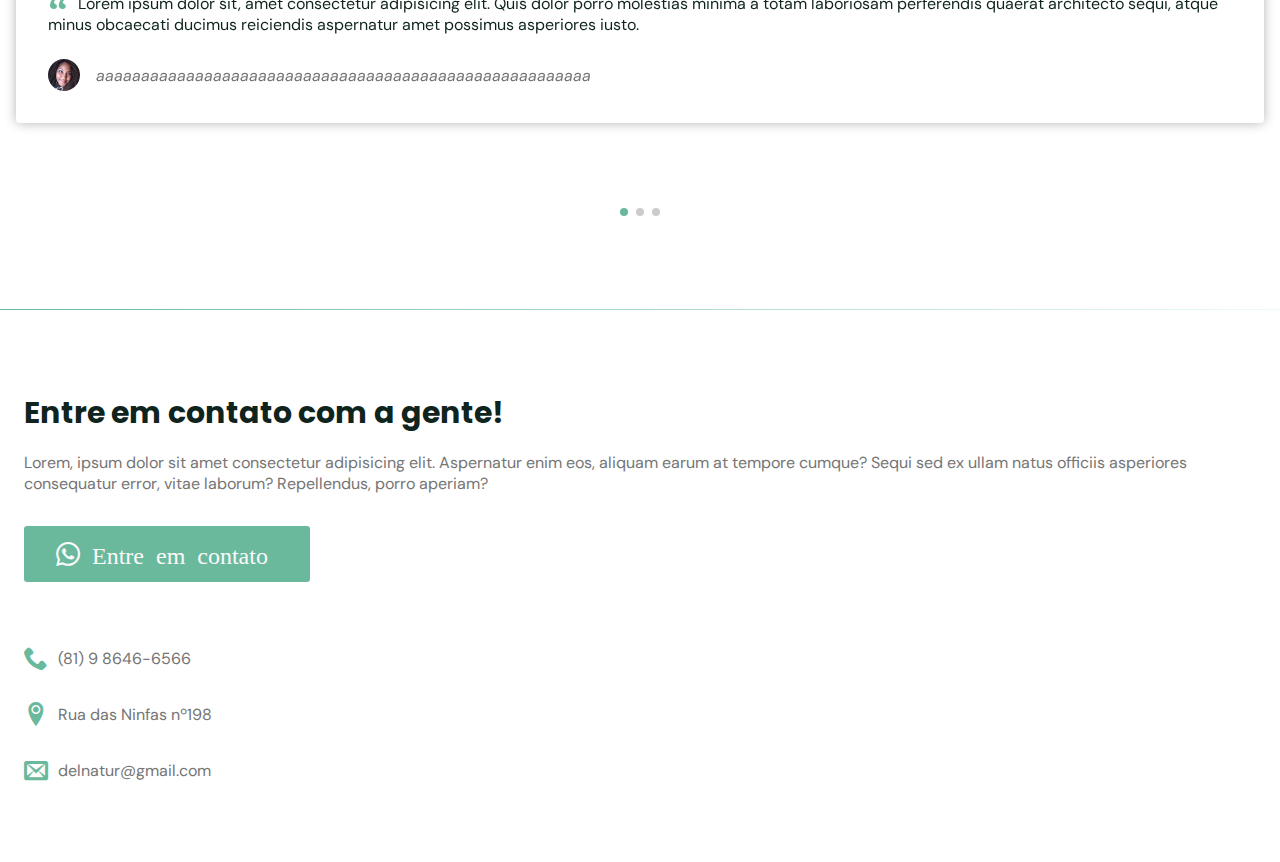
==== commit 9811c4a7: "Sessão de contato, debug testemunhos e scroll" ====
--- a/index.html
+++ b/index.html
@@ -160,7 +160,7 @@
       </section>
       <div class="divider-1"></div>
       <section class="section" id="testimonials">
-        <div class="container grid">
+        <div class="container">
           <header>
             <h2 class="title">Depoimentos de quem já nos visitou</h2>
           </header>
@@ -206,6 +206,10 @@
                     Quis dolor porro molestias minima a totam laboriosam
                     perferendis quaerat architecto sequi, atque minus obcaecati
                     ducimus reiciendis aspernatur amet possimus asperiores
+                    iusto. Lorem ipsum dolor sit, amet consectetur adipisicing
+                    elit. Quis dolor porro molestias minima a totam laboriosam
+                    perferendis quaerat architecto sequi, atque minus obcaecati
+                    ducimus reiciendis aspernatur amet possimus asperiores
                     iusto.
                   </p>
                   <cite>
@@ -221,8 +225,37 @@
           </div>
         </div>
       </section>
+      <div class="divider-2"></div>
+      <section class="section" id="contact">
+        <div class="container grid">
+          <div class="text">
+            <h2 class="title">Entre em contato com a gente!</h2>
+            <p>
+              Lorem, ipsum dolor sit amet consectetur adipisicing elit.
+              Aspernatur enim eos, aliquam earum at tempore cumque? Sequi sed ex
+              ullam natus officiis asperiores consequatur error, vitae laborum?
+              Repellendus, porro aperiam?
+            </p>
+            <a
+              href="https://api.whatsapp.com/send?phone=+5581986466566&text=Olá, gostaria de tirar uma dúvida!"
+              class="button"
+              target="_blank"
+              ><i class="icon-whatsapp"> Entre em contato</i></a
+            >
+          </div>
+
+          <div class="links">
+            <ul class="grid">
+              <li><i class="icon-phone"></i> (81) 9 8646-6566</li>
+              <li><i class="icon-location2"></i> Rua das Ninfas nº198</li>
+              <li><i class="icon-envelop"></i> delnatur@gmail.com</li>
+            </ul>
+          </div>
+        </div>
+      </section>
     </main>
     <footer></footer>
+    <script src="https://unpkg.com/scrollreveal"></script>
     <script src="https://unpkg.com/swiper/swiper-bundle.min.js"></script>
     <script src="main.js"></script>
   </body>
--- a/style.css
+++ b/style.css
@@ -324,6 +324,19 @@
 /* TESTIMONIALS */
 #testimonials {
   background: white;
+  /* display: block; */
+}
+/* tirando a margem do titulo para o card que foi criada la em cima no header para o padding de 4rem que foi dado abaixo que é necessário para manter a sombra funcionar e não ficar com um espaço muito grande*/
+#testimonials header {
+  margin-bottom: 0;
+  /* para o titulo voltar a ficar identado com o restante da pagina*/
+  margin-left: 1.5rem;
+  margin-right: 1.5rem;
+}
+/* para o card ficar identado com o resto dos espaços da página*/
+#testimonials .container {
+  margin-left: 0;
+  margin-right: 0;
 }
 #testimonials blockquote {
   padding: 2rem;
@@ -360,7 +373,47 @@
   clip-path: circle();
   margin-right: 1rem;
 }
-.swiper {
-  width: 600px;
-  height: 300px;
-}
+
+/* SWIPERS */
+/* .swiper {
+  width: 37.5rem;
+  height: 18.75rem;
+} */
+.swiper-slide {
+  height: auto;
+  padding: 4rem 1rem;
+}
+.swiper-pagination-bullet {
+  height: 0.5rem;
+  width: 0.5rem;
+}
+.swiper-pagination-bullet-active {
+  background: var(--base-color);
+}
+
+/* CONTACT */
+#contact .grid {
+  gap: 4rem;
+}
+#contact .text p {
+  margin-bottom: 2rem;
+}
+#contact .button i {
+  font-size: 1.5rem;
+  margin-right: 0.625rem;
+}
+#contact .button {
+  border-radius: 0.2rem;
+}
+#contact ul.grid {
+  gap: 2rem;
+}
+#contact ul li i {
+  font-size: 1.5rem;
+  margin-right: 0.625rem;
+  color: var(--base-color);
+}
+#contact ul li {
+  display: flex;
+  align-items: center;
+}
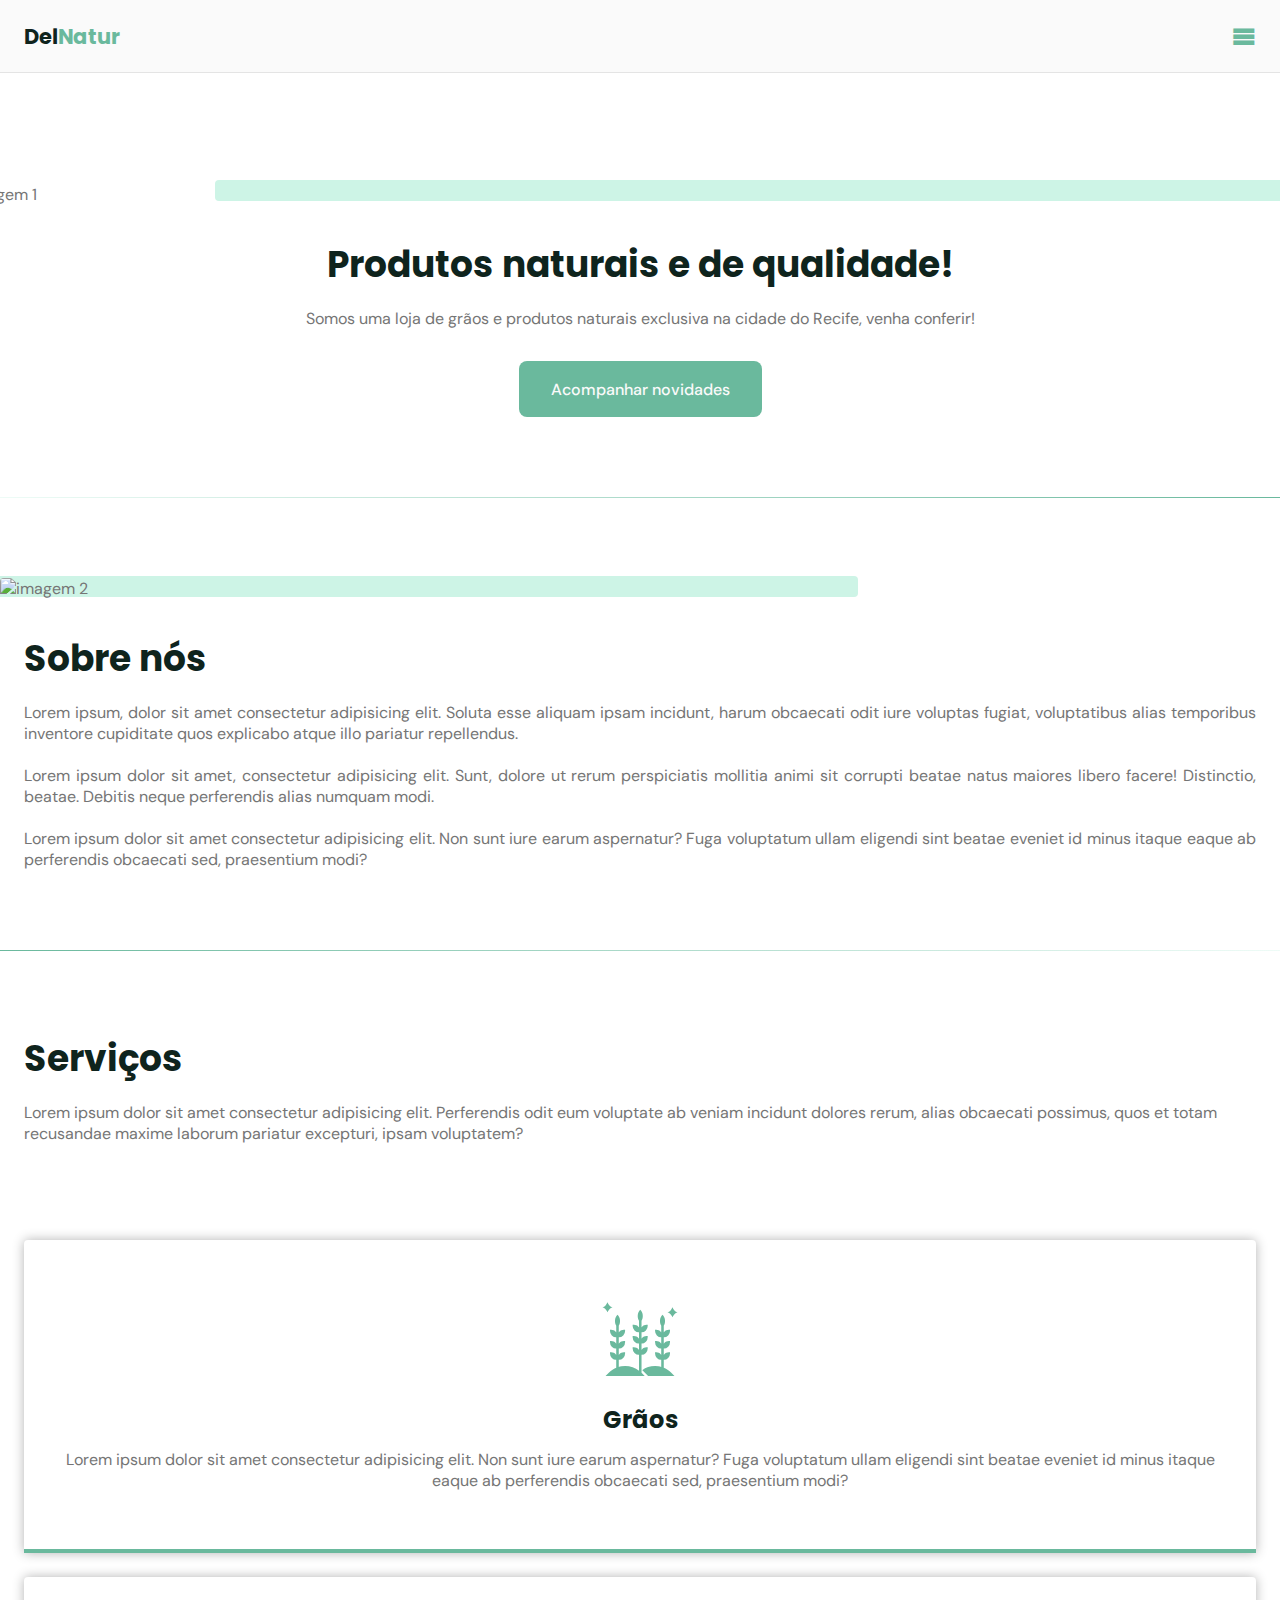
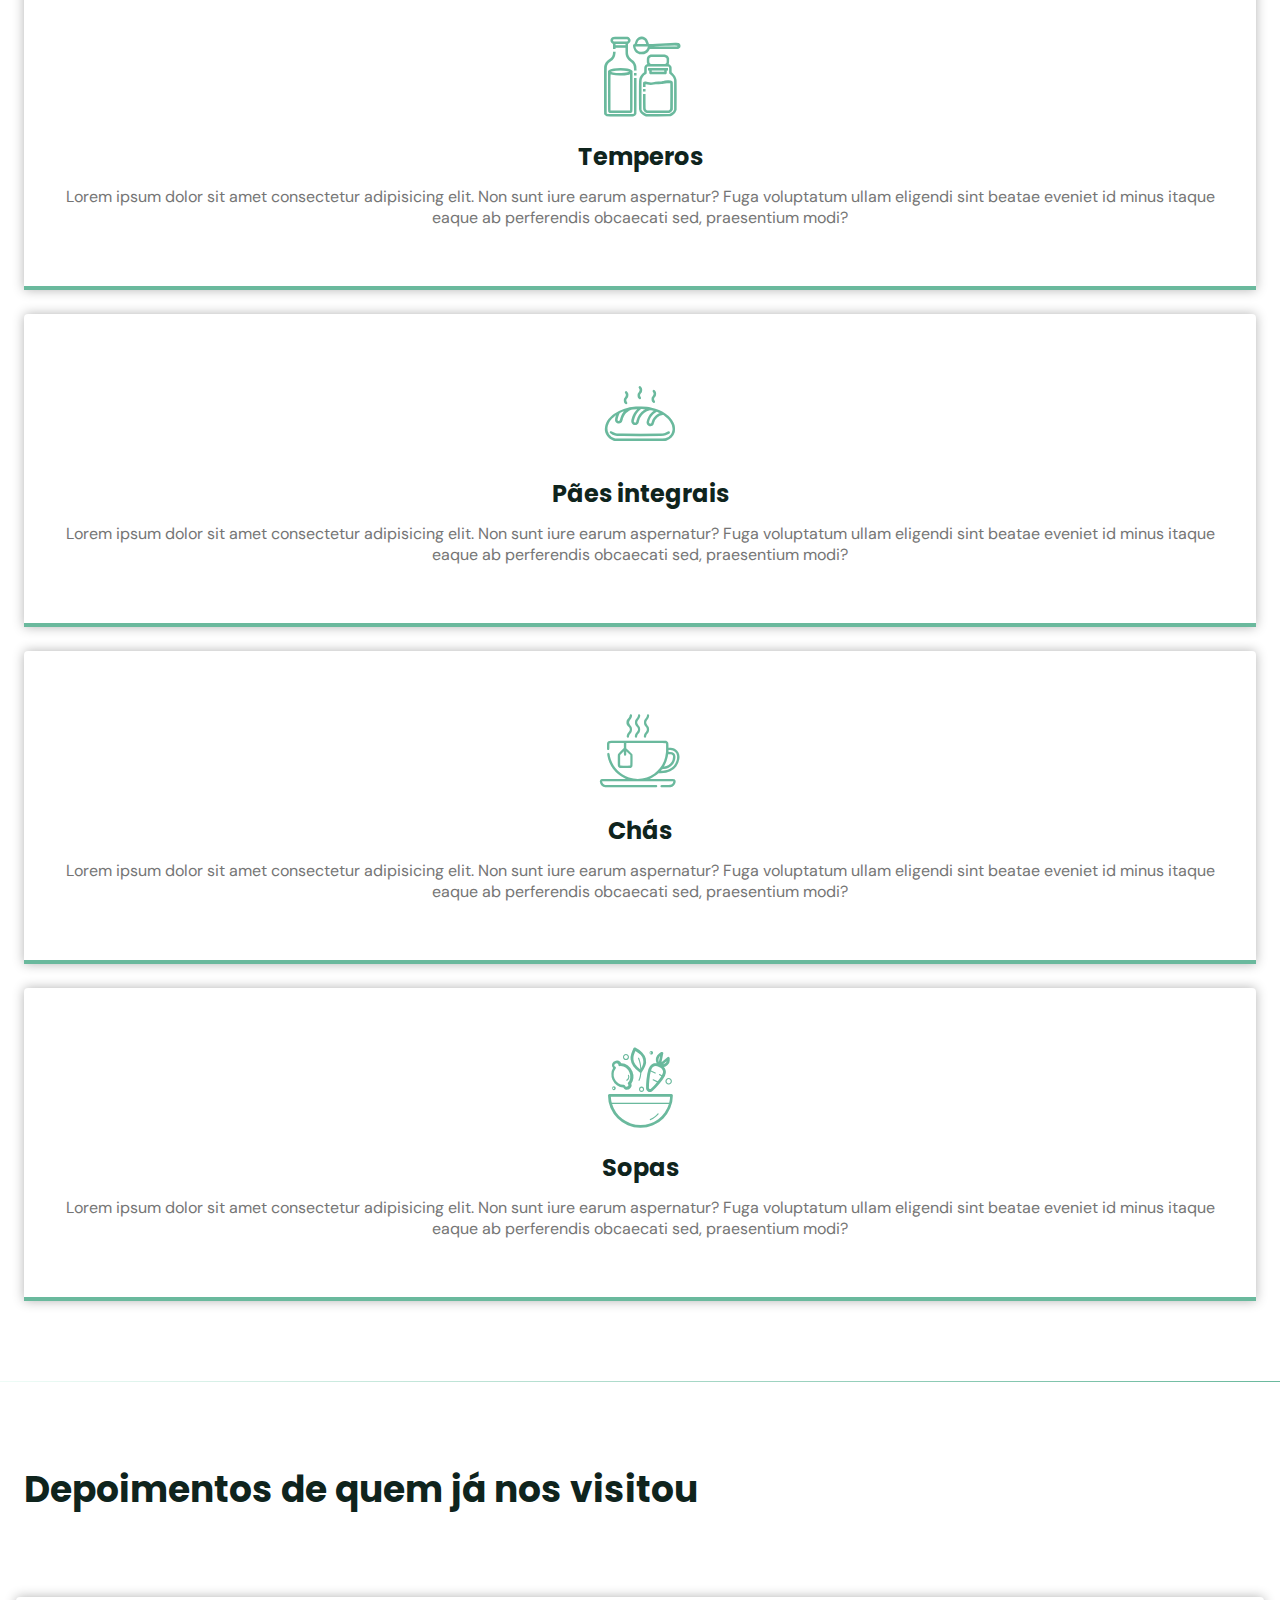
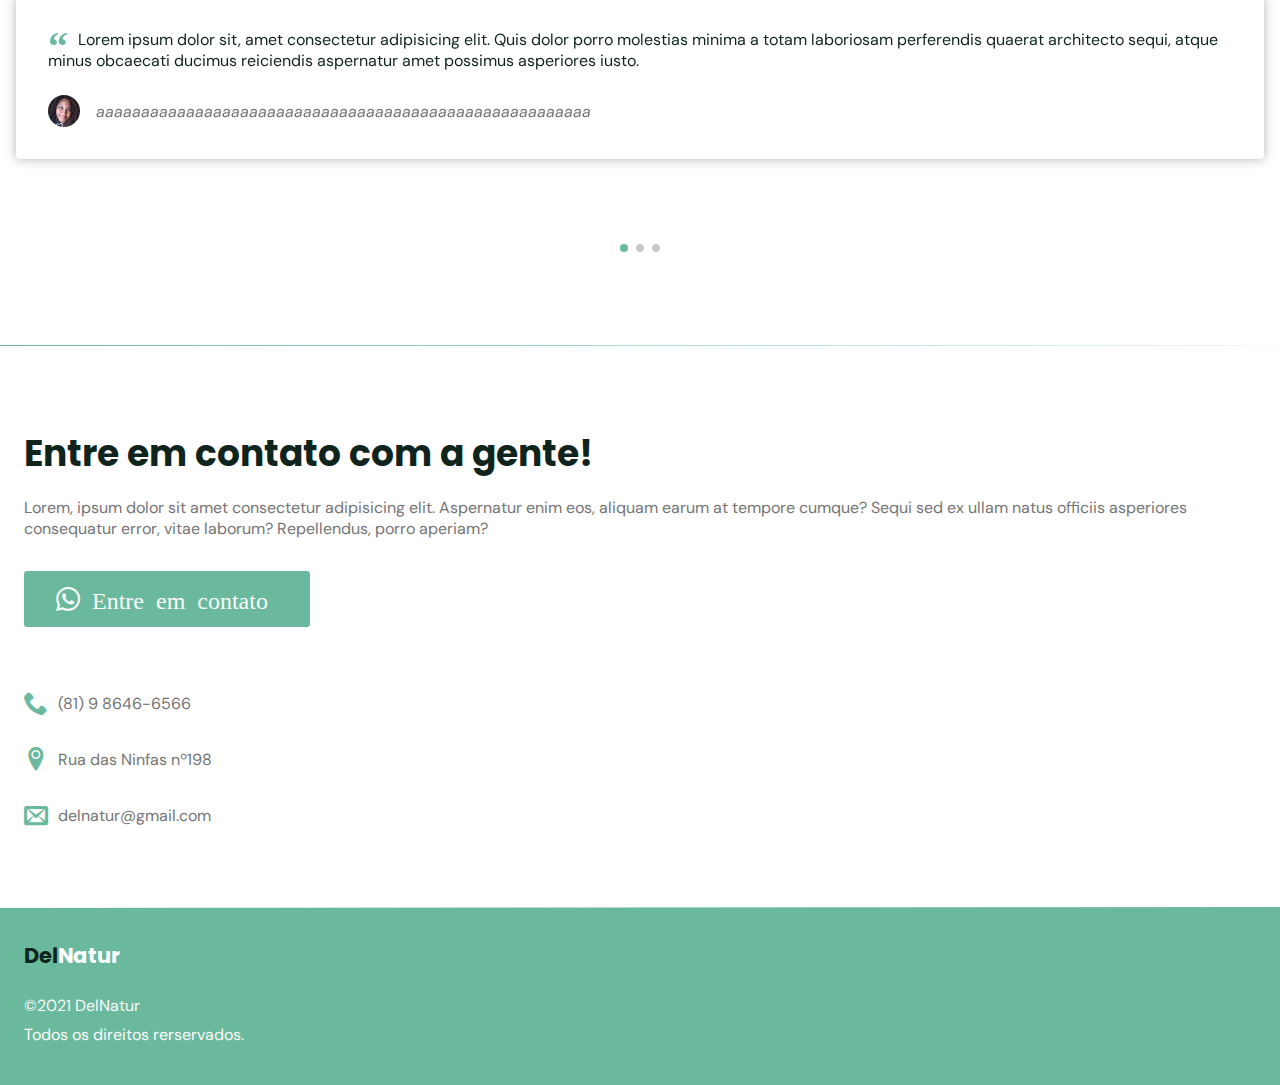
==== commit fe7e1301: "button to top, footer e melhorias do javascript" ====
--- a/index.html
+++ b/index.html
@@ -10,7 +10,6 @@
     <!-- CSS E FONTES -->
     <link rel="stylesheet" href="style.css" />
     <link rel="stylesheet" href="assets/fonts/style.css" />
-    <link rel="stylesheet" href="assets/icons/style.css" />
 
     <link rel="preconnect" href="https://fonts.googleapis.com" />
     <link rel="preconnect" href="https://fonts.gstatic.com" crossorigin />
@@ -253,8 +252,22 @@
           </div>
         </div>
       </section>
+      <div class="divider-1"></div>
     </main>
-    <footer></footer>
+    <footer class="section">
+      <div class="container grid">
+        <div class="brand">
+          <a class="logo logo-alt" href="#home">Del<span>Natur</span></a>
+          <p>©2021 DelNatur</p>
+          <p>Todos os direitos rerservados.</p>
+        </div>
+        <!-- P QUANDO QUISER COLOCAR ICONES 
+          <div class="social">
+            
+          </div> -->
+      </div>
+    </footer>
+    <a href="#home" class="back-to-top"><i class="icon-up"></i></a>
     <script src="https://unpkg.com/scrollreveal"></script>
     <script src="https://unpkg.com/swiper/swiper-bundle.min.js"></script>
     <script src="main.js"></script>
--- a/style.css
+++ b/style.css
@@ -29,6 +29,9 @@
   --text-color: hsl(0 0% 46%);
   --text-color-light: hsl(0 0% 98%);
   --body-color: hsl(0 0% 98%);
+
+  /* fonts*/
+  --title-font-size: 1.85rem;
 }
 
 /* BASE */
@@ -42,7 +45,7 @@
   -webkit-font-smoothing: antialiased;
 }
 .title {
-  font: 700 1.875rem 'Poppins', sans-serif;
+  font: 700 var(--title-font-size) 'Poppins', sans-serif;
   color: var(--title-color);
   -webkit-font-smoothing: antialiased;
 }
@@ -221,6 +224,9 @@
 .logo span {
   color: var(--base-color);
 }
+.logo-alt span {
+  color: white;
+}
 
 /* HOME */
 #home {
@@ -406,6 +412,7 @@
   border-radius: 0.2rem;
 }
 #contact ul.grid {
+  /* o gap da um espaço entre os elementos */
   gap: 2rem;
 }
 #contact ul li i {
@@ -417,3 +424,82 @@
   display: flex;
   align-items: center;
 }
+
+/* FOOTER */
+footer {
+  background: var(--base-color);
+  color: var(--text-color-light);
+}
+/* a logo é um A e o display dele automatico pelo browser é inline, nele nao há opção de por margem bottom */
+footer .logo {
+  display: inline-block;
+  margin-bottom: 1.5rem;
+}
+footer .brand p {
+  margin-bottom: 0.5rem;
+}
+footer.section {
+  padding: 2rem 0;
+}
+/* quando quiser colocar icones no footes p links 
+footer i {
+  font-size: 1.5rem;
+  color: tex-color-light
+}
+footer .social {
+  aqui ele espalha na linha os elementos em suas colunas, mesmo que haja o gap ele tenta ser sistematico na simetria isso caso o social esteja com grid nas suas classes
+  grid-auto-flow: column;
+}
+  caso nao tenha o grid basta fazer
+footer .social a {
+  margin-right: 2rem;
+  aqui para os icones crescerem
+  transition: 0.3s;
+  display: inline-block;
+}
+OU AINDA
+footer .social {
+  o display flexz joga tudo um ao lado do outro, por mais que ja estejam
+  display: flex;
+  o gap vai dar o espaço entre os itens
+  gap: 2rem;
+  AGORA PARA COLOCAR OS ICONES P AUMENTAREM
+  footer .social a:over{
+    transform: translateY(-15px);
+*/
+
+/* ARROW UP  BACK TO TOP*/
+.back-to-top {
+  background: var(--base-color);
+  position: fixed;
+  color: var(--text-color-light);
+  right: 1rem;
+  bottom: 1rem;
+  padding: 0.4rem;
+  clip-path: circle();
+  font-size: 1.3rem;
+
+  /* fazer ele sumir para depois aparecer quando a barra descer */
+  visibility: hidden;
+  opacity: 0;
+  transition: 0.5s;
+  /* transform é uma propriedade que aceita que muitas outras propriedades sejam ativas*/
+  transform: translateY(100%);
+}
+.back-to-top.show {
+  visibility: visible;
+  opacity: 1;
+  transform: translateY(0%);
+}
+
+/* RESPONSIVIDADE MEDIA QUERIES*/
+/* tudo que recebe @ é uma atrule  */
+/* extra largue devices: 1200 > */
+/* large devices: 1023 > */
+/* large devices: 992 > */
+@media (min-width: 992px) {
+  :root {
+    --title-font-size: 2.25rem;
+  }
+}
+/* medium devices: 767 > // tablets, dispositivos menores que isso ja estao realizados*/
--- a/assets/fonts/style.css
+++ b/assets/fonts/style.css
@@ -1,10 +1,10 @@
 @font-face {
   font-family: 'icomoon';
-  src:  url('fonts/icomoon.eot?f4ofkj');
-  src:  url('fonts/icomoon.eot?f4ofkj#iefix') format('embedded-opentype'),
-    url('fonts/icomoon.ttf?f4ofkj') format('truetype'),
-    url('fonts/icomoon.woff?f4ofkj') format('woff'),
-    url('fonts/icomoon.svg?f4ofkj#icomoon') format('svg');
+  src:  url('fonts/icomoon.eot?i4utob');
+  src:  url('fonts/icomoon.eot?i4utob#iefix') format('embedded-opentype'),
+    url('fonts/icomoon.ttf?i4utob') format('truetype'),
+    url('fonts/icomoon.woff?i4utob') format('woff'),
+    url('fonts/icomoon.svg?i4utob#icomoon') format('svg');
   font-weight: normal;
   font-style: normal;
   font-display: block;
@@ -25,11 +25,23 @@
   -moz-osx-font-smoothing: grayscale;
 }
 
-.icon-tree:before {
+.icon-up:before {
+  content: "\e901";
+}
+.icon-cha:before {
   content: "\e900";
 }
-.icon-images:before {
-  content: "\e90e";
+.icon-pao:before {
+  content: "\e90d";
+}
+.icon-sopa:before {
+  content: "\e902";
+}
+.icon-trigo:before {
+  content: "\e903";
+}
+.icon-tumpero:before {
+  content: "\e904";
 }
 .icon-phone:before {
   content: "\e942";
@@ -37,14 +49,11 @@
 .icon-envelop:before {
   content: "\e945";
 }
-.icon-location:before {
-  content: "\e947";
-}
 .icon-location2:before {
   content: "\e948";
 }
-.icon-leaf:before {
-  content: "\e9a4";
+.icon-magic-wand:before {
+  content: "\e997";
 }
 .icon-menu:before {
   content: "\e9bd";
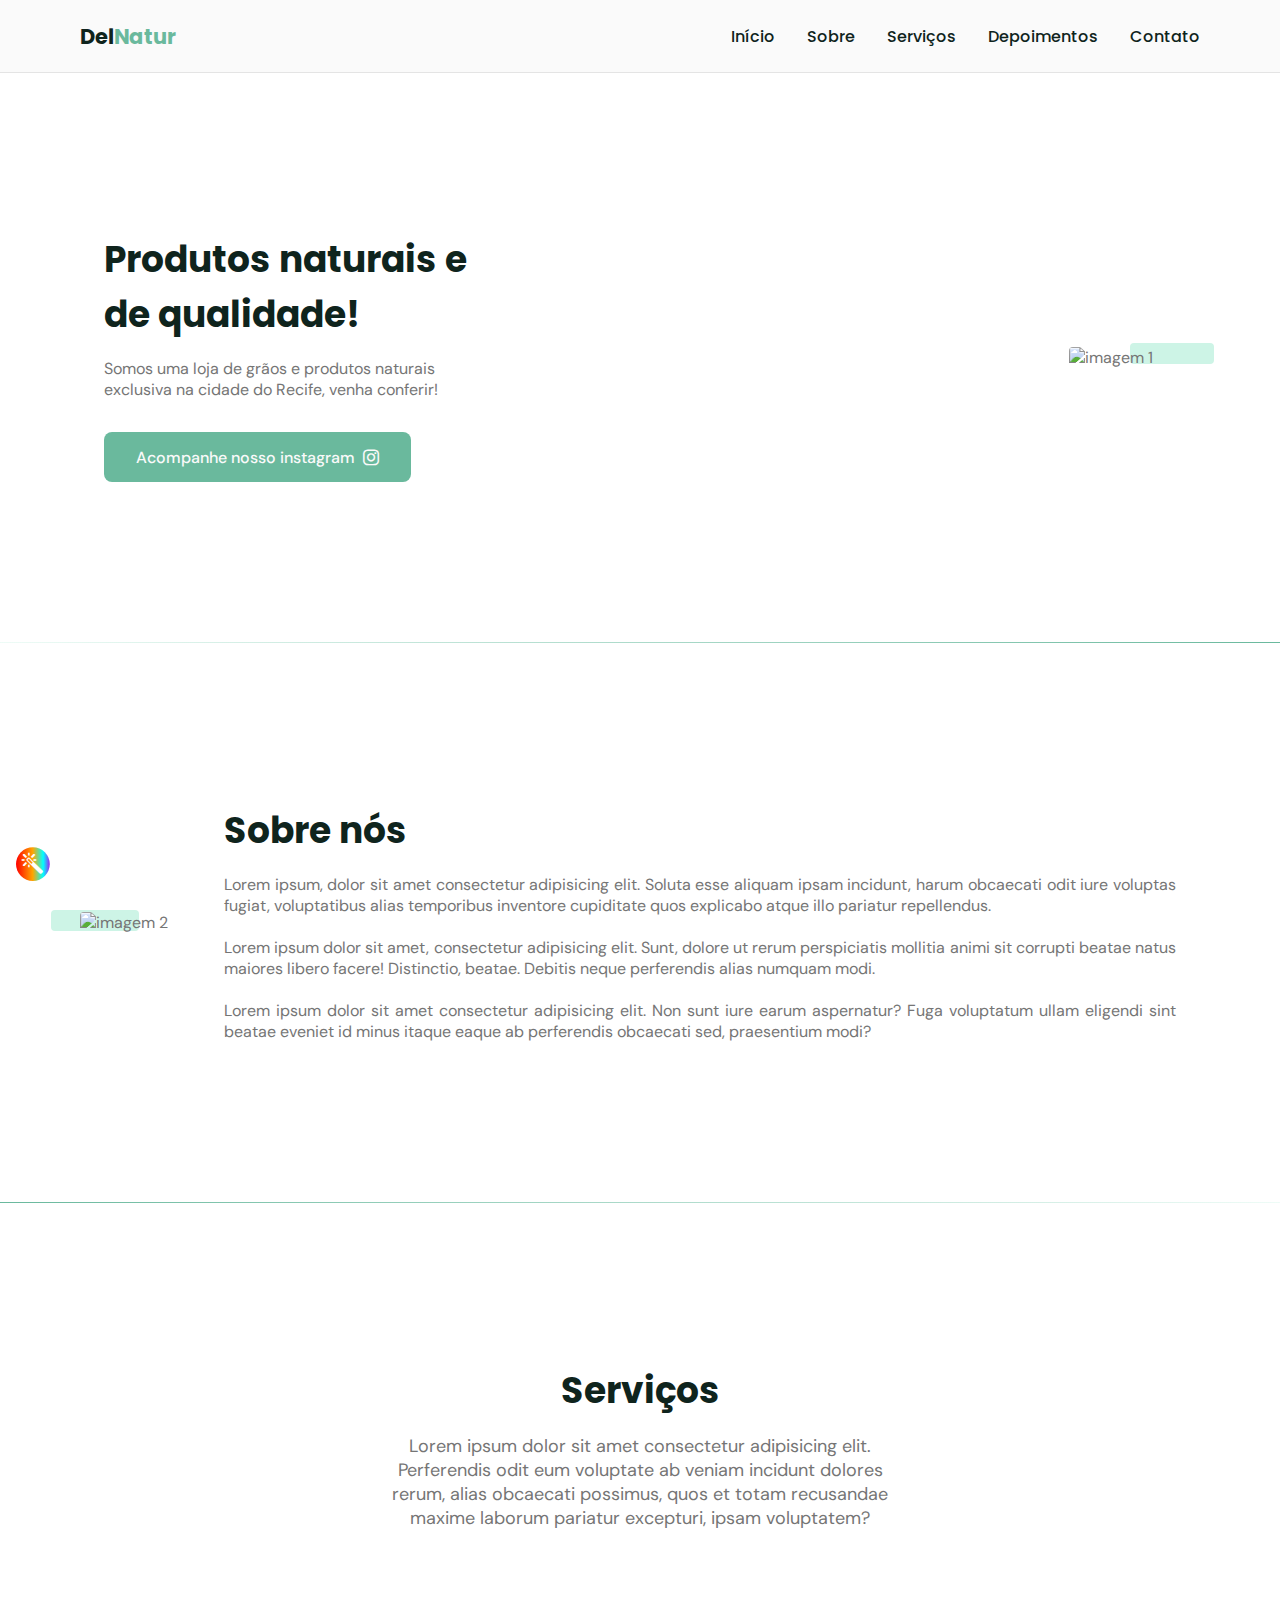
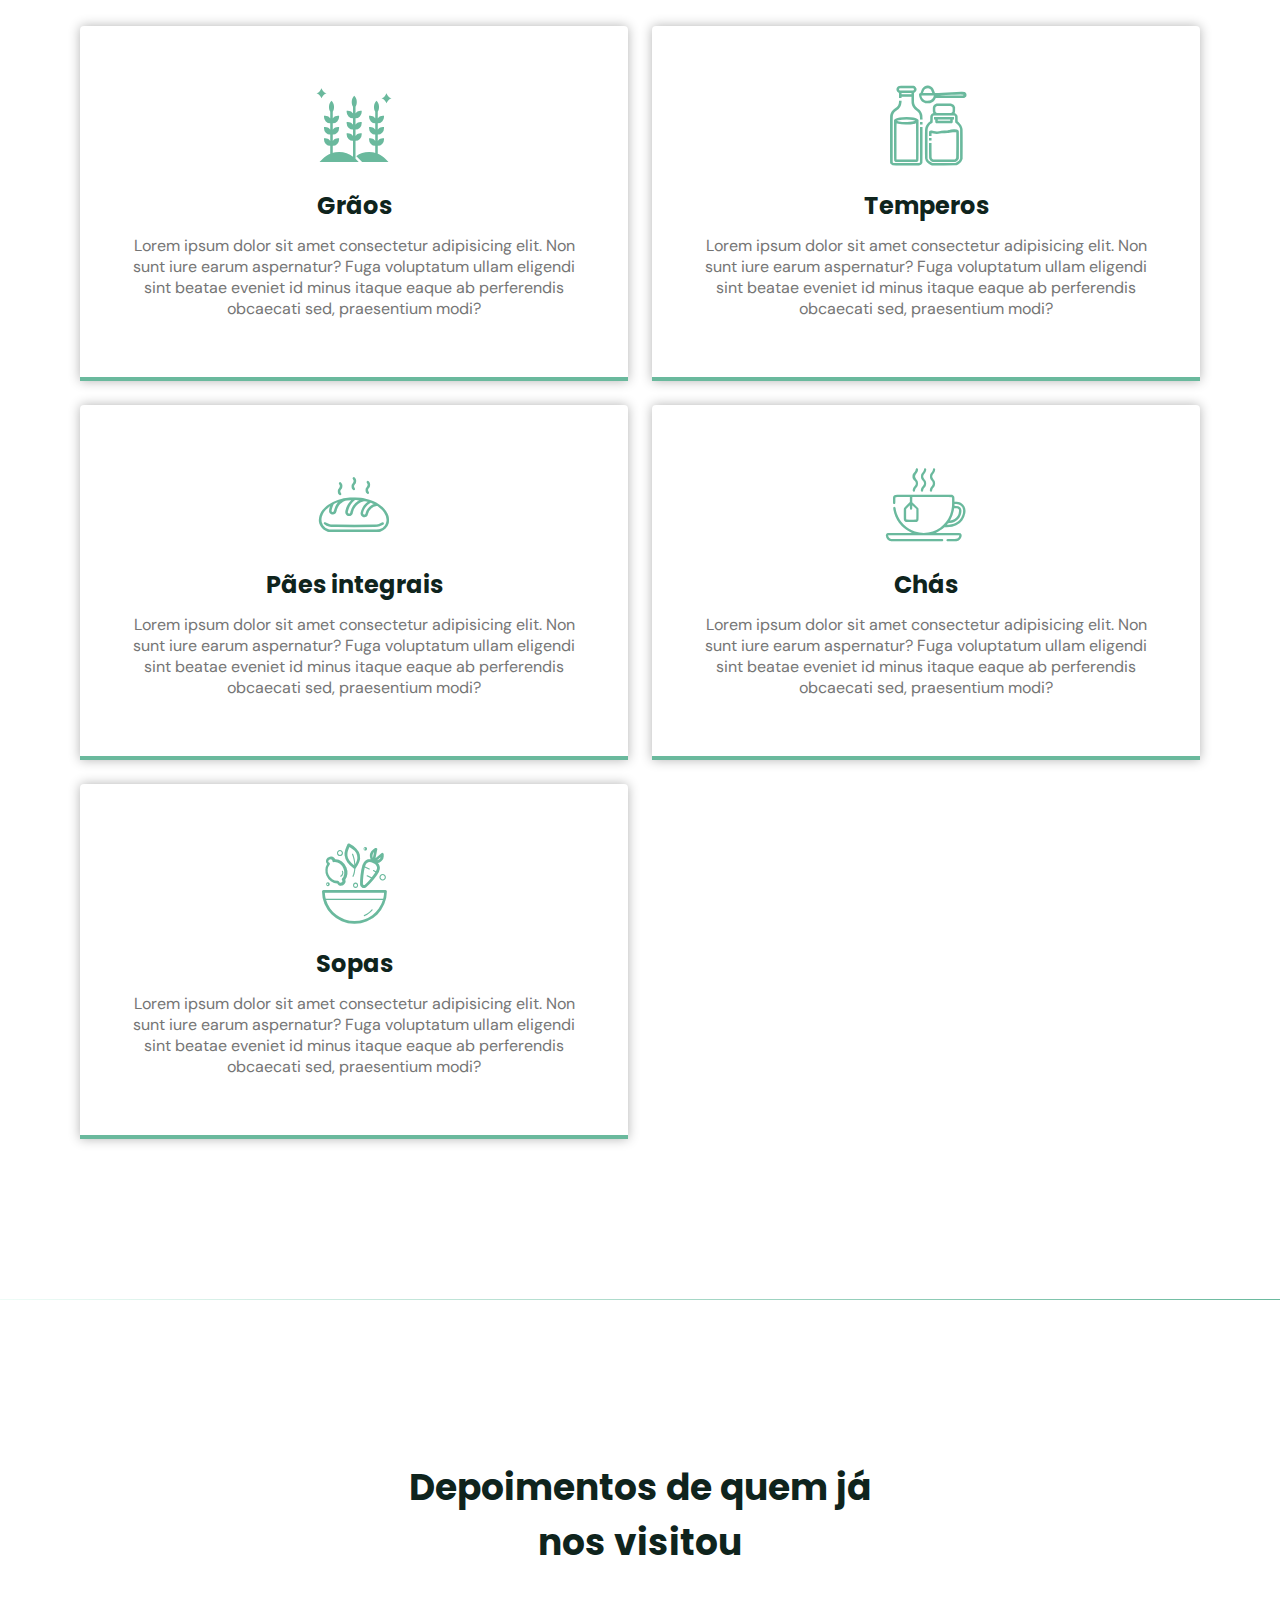
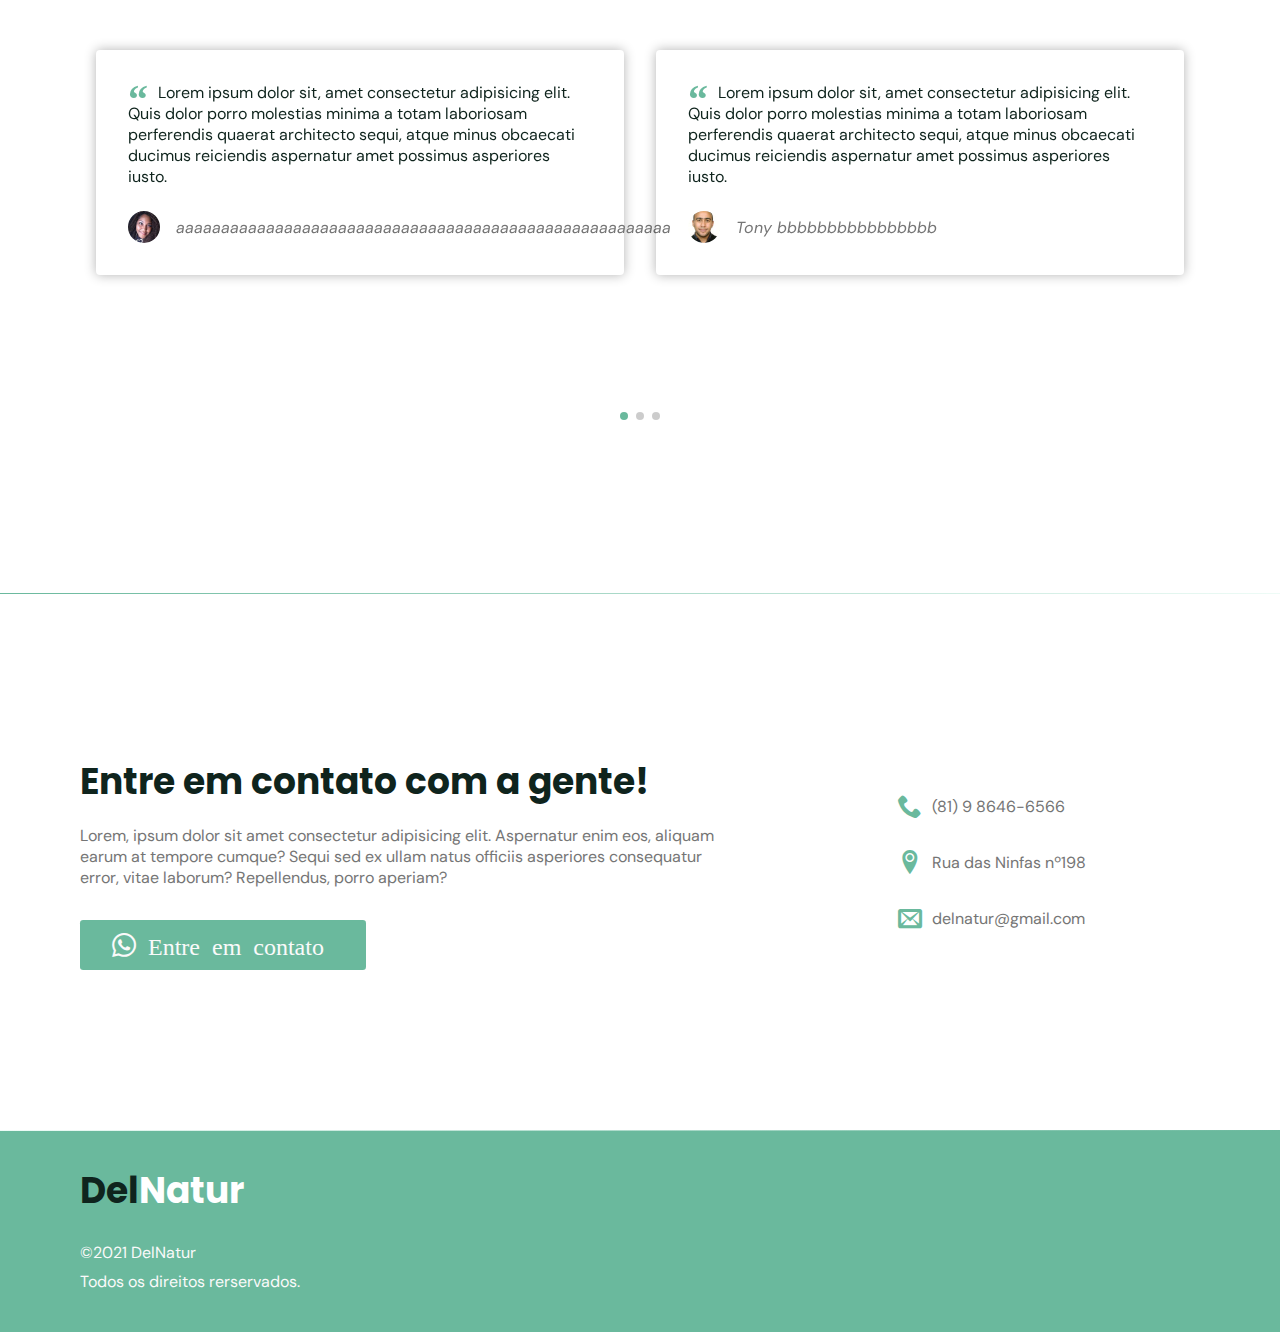
==== commit 2bee6846: "wand feita, responsividade encaminhada para o fim" ====
--- a/index.html
+++ b/index.html
@@ -55,7 +55,12 @@
               Somos uma loja de grãos e produtos naturais exclusiva na cidade do
               Recife, venha conferir!
             </p>
-            <a class="button" href="#">Acompanhar novidades</a>
+            <a
+              target="_blank"
+              class="button"
+              href="https://www.instagram.com/delnatur/"
+              >Acompanhe nosso instagram &nbsp<i class="icon-instagram"></i
+            ></a>
           </div>
         </div>
       </section>
@@ -98,10 +103,12 @@
         <div class="container grid">
           <header>
             <h2 class="title">Serviços</h2>
-            Lorem ipsum dolor sit amet consectetur adipisicing elit. Perferendis
-            odit eum voluptate ab veniam incidunt dolores rerum, alias obcaecati
-            possimus, quos et totam recusandae maxime laborum pariatur
-            excepturi, ipsam voluptatem?
+            <p class="subtitle">
+              Lorem ipsum dolor sit amet consectetur adipisicing elit.
+              Perferendis odit eum voluptate ab veniam incidunt dolores rerum,
+              alias obcaecati possimus, quos et totam recusandae maxime laborum
+              pariatur excepturi, ipsam voluptatem?
+            </p>
           </header>
           <div class="cards grid">
             <div class="card">
@@ -268,6 +275,10 @@
       </div>
     </footer>
     <a href="#home" class="back-to-top"><i class="icon-up"></i></a>
+    <a href="#" class="wand" onclick="changeHue()"
+      ><i class="icon-magic-wand"></i
+    ></a>
+
     <script src="https://unpkg.com/scrollreveal"></script>
     <script src="https://unpkg.com/swiper/swiper-bundle.min.js"></script>
     <script src="main.js"></script>
--- a/style.css
+++ b/style.css
@@ -32,6 +32,9 @@
 
   /* fonts*/
   --title-font-size: 1.85rem;
+  --subtitle-font-size: 1rem;
+  --title-font: 'Poppins', sans-serif;
+  --body-font: 'Dm Sans', sans-serif;
 }
 
 /* BASE */
@@ -39,13 +42,13 @@
   scroll-behavior: smooth;
 }
 body {
-  font: 400 1rem 'DM sans', sans-serif;
+  font: 400 1rem var(--body-font);
   background-color: (var(--body-color));
   color: var(--text-color);
   -webkit-font-smoothing: antialiased;
 }
 .title {
-  font: 700 var(--title-font-size) 'Poppins', sans-serif;
+  font: 700 var(--title-font-size) var(--title-font);
   color: var(--title-color);
   -webkit-font-smoothing: antialiased;
 }
@@ -57,7 +60,7 @@
   align-items: center;
   padding: 0 2rem;
   border-radius: 0.5rem;
-  font: 500 1rem 'DM sans', sans-serif;
+  font: 500 1rem var(--body-font);
   transition: background 0.5s;
 }
 /* propriedade de passar o mouse */
@@ -88,10 +91,15 @@
   margin-right: 1.5rem;
 }
 .section {
-  padding: 5rem 0;
+  /* padding: 5rem 0;  <- codigo antigo */
+  /*como o main com o espaçamento da nav foi retirado daqui para a questão de responsividade, com esse calculo, ao clicar nos botoes da nav as sessoes sao abertas inteiras, sem contar sua parte superior*/
+  padding: calc(5rem + var(--header-height)) 0;
 }
 .section .title {
   margin-bottom: 1rem;
+}
+.section .subtitle {
+  font-size: var(--subtitle-font-size);
 }
 .section header {
   margin-bottom: 4rem;
@@ -121,10 +129,6 @@
 #header.scroll .logo span {
   color: var(--base-color-alt);
 }
-main {
-  /* mesma altura do nav para ficar identico o espaçamento inicial */
-  margin-top: calc(var(--header-height) + 2rem);
-}
 
 /* NAVIGATION */
 nav {
@@ -138,8 +142,11 @@
   text-align: center;
 }
 /* passar o mouse em cima dos itens do menu */
-nav ul li a:hover {
+nav ul li a:hover,
+nav ul li a.active {
   color: var(--base-color);
+  font-weight: bold;
+  -webkit-font-smoothing: auto;
 }
 /* após o conteudo do A mas só enquanto o mouse estiver em cima */
 /* isso referente a linha abaixo dos itens do menu */
@@ -154,8 +161,11 @@
   bottom: -1.5rem;
   transition: 0.5s;
 }
+/* active dos itens da nav quando scroll */
 /* isso faz a largura dele crescer ao passar o mouse em cima*/
-nav ul li a:hover::after {
+
+nav ul li a:hover::after,
+nav ul li a.active::after {
   width: 100%;
 }
 nav ul li a {
@@ -218,7 +228,7 @@
 
 /* LOGO */
 .logo {
-  font: 700 1.31rem 'Poppins', sans-serif;
+  font: 700 1.31rem var(--title-font);
   color: var(--title-color);
 }
 .logo span {
@@ -438,6 +448,7 @@
 footer .brand p {
   margin-bottom: 0.5rem;
 }
+/* para consertar o bug da responsividade, que deixava a div do footes gigante*/
 footer.section {
   padding: 2rem 0;
 }
@@ -449,6 +460,7 @@
 footer .social {
   aqui ele espalha na linha os elementos em suas colunas, mesmo que haja o gap ele tenta ser sistematico na simetria isso caso o social esteja com grid nas suas classes
   grid-auto-flow: column;
+  width: fit-content;
 }
   caso nao tenha o grid basta fazer
 footer .social a {
@@ -491,15 +503,159 @@
   opacity: 1;
   transform: translateY(0%);
 }
+/* .wand {
+  background: var(--base-color);
+  position: fixed;
+  color: var(--text-color-light);
+  left: 1rem;
+  bottom: 1rem;
+  padding: 0.4rem;
+  clip-path: circle();
+  font-size: 1.3rem;
+  transition: 0.5s;
+} */
+.wand {
+  color: white;
+  background-image: linear-gradient(
+    90deg,
+    #ff0000 0%,
+    #ffa500 49%,
+    #00ffff 80%,
+    #a020f0 100%
+  );
+  text-transform: uppercase;
+
+  position: fixed;
+  left: 1rem;
+  bottom: 1rem;
+  padding: 0.4rem;
+  clip-path: circle();
+  font-size: 1.3rem;
+}
+.wand:hover {
+  animation: slidebg 16s linear infinite;
+}
+@keyframes slidebg {
+  to {
+    background-position: 20vw;
+  }
+}
 
 /* RESPONSIVIDADE MEDIA QUERIES*/
 /* tudo que recebe @ é uma atrule  */
 /* extra largue devices: 1200 > */
+@media (min-width: 1200px) {
+  .section {
+    padding: 10rem 0;
+  }
+  .container {
+    max-width: 1120px;
+    margin-left: auto;
+    margin-right: auto;
+  }
+}
 /* large devices: 1023 > */
 /* large devices: 992 > */
 @media (min-width: 992px) {
   :root {
     --title-font-size: 2.25rem;
+    --subtitle-font-size: 1.125rem;
+  }
+  /* CENTRALIZAR OS HEADERS */
+  .section header,
+  #testimonials header {
+    max-width: 32rem;
+    text-align: center;
+    margin-left: auto;
+    margin-right: auto;
+  }
+  .button {
+    height: 3.125rem;
+  }
+  /* para fazer a nav ficar centralizada com um tamanho maximo */
+  /* para fazer a nav aparecer e ficar com os icones aparentes */
+  nav .menu {
+    opacity: 1;
+    visibility: visible;
+    top: 0;
+  }
+  nav .menu ul {
+    /* estava com o display none, que esconde o objeto */
+    display: flex;
+    gap: 2rem;
+  }
+  nav .menu ul li a.title {
+    font: 500 1rem var(--title-font);
+    -webkit-font-smoothing: antialiased;
+  }
+  /* fazer o menu clicavel sumir */
+  nav .icon-menu {
+    display: none;
+  }
+  /* layout */
+  main {
+    /* mesma altura do nav para ficar identico o espaçamento inicial */
+    margin-top: var(--header-height);
+  }
+  /* HOME */
+  #home .container {
+    grid-auto-flow: column;
+    /* width: fit-content; */
+    justify-content: space-between;
+    margin: 0 auto;
+    align-items: center;
+  }
+  /* mudando a ordem dos objetos, só é possivel por estar dentro de uma caixa grid */
+  #home .image {
+    order: 1;
+  }
+  #home .text {
+    order: 0;
+    max-width: 24rem;
+    text-align: left;
+  }
+  /* ABOUT */
+  #about .container {
+    grid-auto-flow: column;
+    margin: 0 auto;
+    align-items: center;
+  }
+  /* SERVICES */
+  .cards {
+    /* uma coluna flexivel (fração)  */
+    grid-template-columns: 1fr 1fr;
+  }
+  .card {
+    padding-left: 3rem;
+    padding-right: 3rem;
+  }
+  /* TESTIMONIALS */
+  #testimonials .container {
+    margin-left: auto;
+    margin-right: auto;
+  }
+  /* CONTACT */
+  #contact .container {
+    grid-auto-flow: column;
+    align-items: center;
+  }
+  /* tamanho do container dos textos do contact */
+  #contact .text {
+    max-width: 40rem;
+  }
+  /* FOOTER 
+  n há necessidade agora mas futuramente posso querer colocar mais itens
+  footer.section {
+    padding: 3.75rem 0;
+  }
+  footer .container {
+    grid-auto-flow: column;
+    align-items: center;
+    justfy-content: space-between;
+  }
+  */
+  footer .logo {
+    font-size: 2.25rem;
   }
 }
 /* medium devices: 767 > // tablets, dispositivos menores que isso ja estao realizados*/
